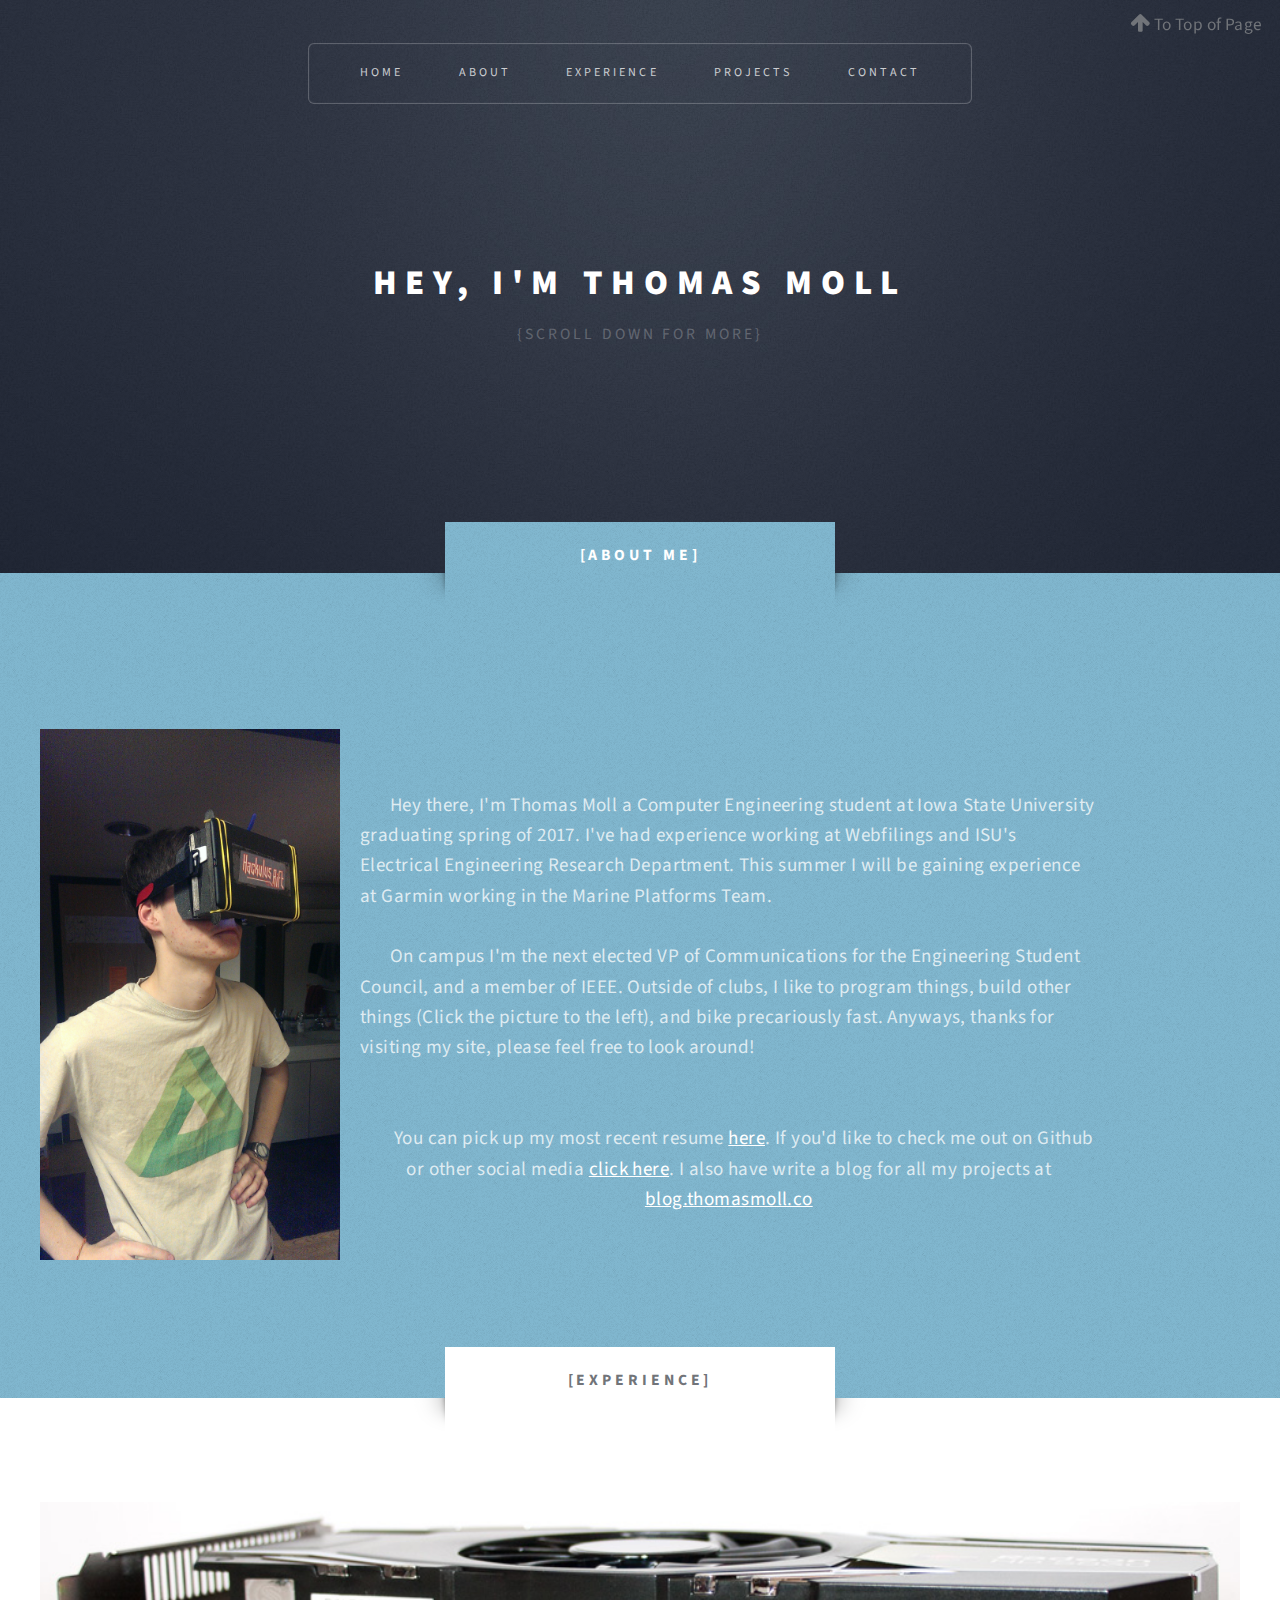
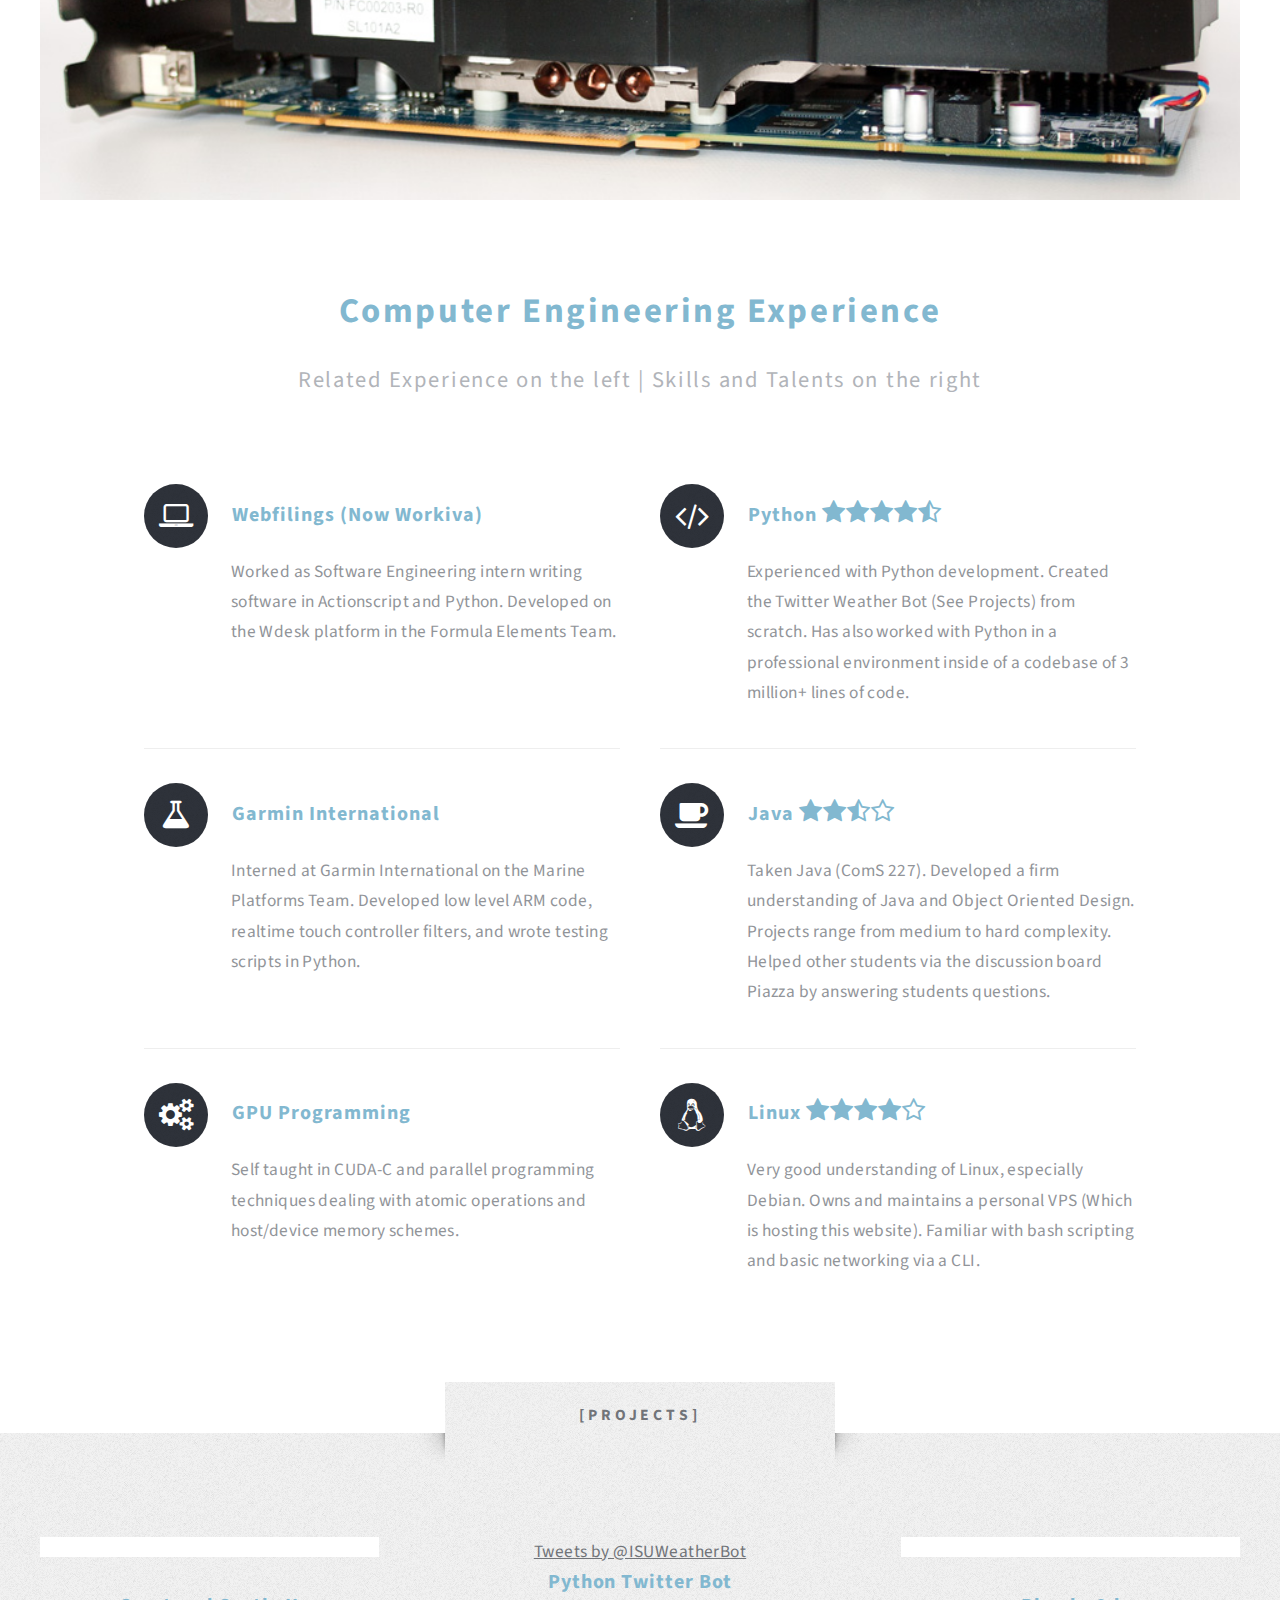
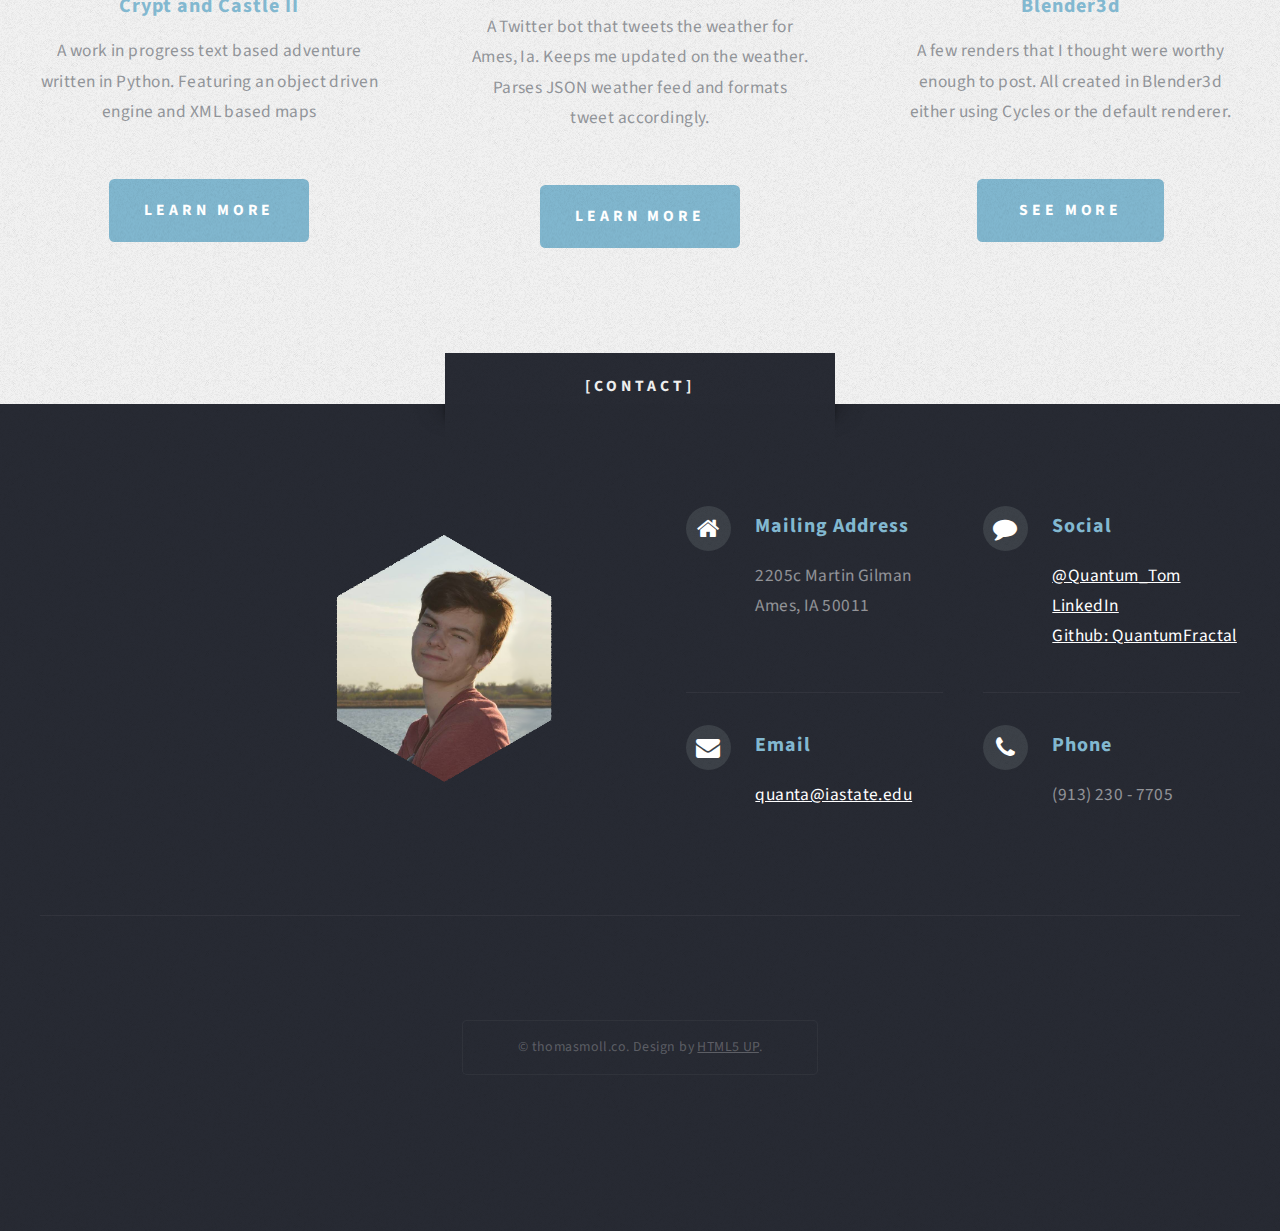
==== index.html @ 8a3733c8 "Added website to git" ====
<!DOCTYPE HTML>
<!--
	Escape Velocity 2.5 by HTML5 UP
	html5up.net | @n33co
	Free for personal and commercial use under the CCA 3.0 license (html5up.net/license)
-->
<html>
	<head>
		<title>Thomas Moll</title>
		<link rel="shortcut icon" href="images/tm.ico">
		<meta http-equiv="content-type" content="text/html; charset=utf-8" />
		<meta name="description" content="" />
		<meta name="keywords" content="" />
		<link href="http://fonts.googleapis.com/css?family=Source+Sans+Pro:400,400italic,700,900" rel="stylesheet" />
		<!--[if lte IE 8]><script src="js/html5shiv.js"></script><link rel="stylesheet" href="css/ie8.css" /><![endif]-->
		<script src="js/jquery.min.js"></script>
		<script src="js/jquery.dropotron.min.js"></script>
		<script src="js/config.js"></script>
		<script src="js/skel.min.js"></script>
		<script src="js/smooth-scroll.js"></script>
		<script src="js/skel-panels.min.js"></script>
		<script text="text/javascript" src="js/trans.js"></script>
		<script language="JavaScript1.1">
</script>
<script>
	$(document).ready(function(){
	var i = 0;var looper = setInterval(function() {
		 muchwow(i); i++; if(i==10)
		 {i=0;}}, 3000);});
	function muchwow(i) {
	var words = ["A tinkerer.", "A programmer.", "A fan of Python.", "Past Software Dev at Webfilings (Now Workiva).",
							"A dreamer.", "Enjoys a good challenge.", "Won first at HackISU", "I build cool things."];
		$("#swap").fadeOut(500, function() {$(this).text(words[i]).fadeIn(500);});}
</script>
		<noscript>
			<link rel="stylesheet" href="css/skel-noscript.css" />
			<link rel="stylesheet" href="css/style.css" />
			<link rel="stylesheet" href="css/style-desktop.css" />
		</noscript>
	</head>
	<body class="homepage" onload="muchwow();">
		<!-- Header Wrapper -->
					<span id="top"></span>
			<div id="header-wrapper" class="wrapper">
				<div class="container">
					<div class="row">
						<div class="12u">

							<!-- Header -->
								<div id="header">

									<!-- Logo -->
										<div id="logo">
											<h1><a href="#">Hey, I'm Thomas Moll</a></h1>
											<span class="byline"><span id="swap">{Scroll down for more}</span></span>
										</div>
									<!-- /Logo -->

									<!-- Nav -->
										<nav id="nav">
											<ul>
												<li class="current_page_item"><a href="index.html">Home</a></li>
												<li><a data-scroll href="#about">About</a></li>
												<li><a data-scroll href="#experience">Experience</a></li>
												<li><a data-scroll href="#projects">Projects</a></li>
												<li><a data-scroll href="#contact">Contact</a></li>
											</ul>
										</nav>
									<!-- /Nav -->

								</div>
							<!-- /Header -->

						</div>
					</div>
				</div>

			</div>
		<!-- /Header Wrapper -->

		<!-- Intro Wrapper -->
		<span id="about"></span>
		<div id="intro-wrapper" class="wrapper wrapper-style1">
		<div class="title"><a data-scroll href="#about" style="text-decoration: none">[About Me]</a></div>
				<div class="container">
					<div class="row">
						<div class="12u">

							<!-- Intro -->
								<section id="intro">
									<p class="style1"></p>

													<div id='container'>
													<a href="hackisu/index.html"><img width="300px" src='images/tom.jpg' style="float:left;margin:0 20px 0 0;" /></a>
													</div>
									<br><br>
									<p class="style3" style="text-indent:30px" align="left">Hey there, I'm Thomas Moll a Computer Engineering student at Iowa State University graduating spring of 2017.
									I've had experience working at Webfilings and ISU's Electrical Engineering Research Department. This summer I will be gaining experience at Garmin working in the
									Marine Platforms Team.
									<br><br>
									<p class="style3" style="text-indent:30px" align="left">
										On campus I'm the next elected VP of Communications for the Engineering Student Council, and a member of IEEE. Outside of clubs, I like to program things, build other things (Click the picture to the left), and bike precariously fast. Anyways, thanks for visiting my site, please feel free to look around!
									</p><br><br>
									<p class="style3" style="text-indent:30px" align="center">You can pick up my most recent resume <a href="https://www.dropbox.com/sh/msljk5vsveb4wyw/AAAiNxBCXCoJ1wouzplfPVOBa">here</a>.
										If you'd like to check me out on Github or other social media <a data-scroll href="#contact">click here</a>. I also have write a blog for all my projects at <a href="http://blog.thomasmoll.co"> blog.thomasmoll.co </a>


								</section>
							<!-- /Intro -->

						</div>
					</div>
				</div>
			</div>
		<!-- /Intro Wrapper -->

		<!-- Main Wrapper -->
		<span id="experience"></span>
			<div class="wrapper wrapper-style2">
				<div class="title"><a data-scroll href="#experience" style="text-decoration: none">[Experience]</a></div>
				<div class="container">
					<div class="row">
						<div class="12u">

							<!-- Main -->
								<div id="main">

									<!-- Image -->
										<a href="#" class="image image-featured">
											<img src="images/gpu.jpg" alt="" />
										</a>
									<!-- /Image -->

									<!-- Features -->
										<section id="features">
											<header class="style1">
												<h2>Computer Engineering Experience</h2>
												<p class="byline">Related Experience on the left | Skills and Talents on the right</p>
											</header>
											<div class="feature-list">
												<div>
													<div class="row">
														<div class="6u">
															<section>
																<h3 class="fa fa-laptop">Webfilings (Now Workiva)</h3>
																<p>Worked as Software Engineering intern writing software in Actionscript and Python. Developed on the Wdesk platform in the Formula Elements Team.</p>
															</section>
														</div>
														<div class="6u">
															<section>
																<h3 class="fa fa-code">Python  <i class="fa fa-star fa-fw"></i><i class="fa fa-star fa-fw"></i><i class="fa fa-star fa-fw"></i><i class="fa fa-star fa-fw"></i><i class="fa fa-star-half-o fa-fw"></i></h3>
																<p>Experienced with Python development. Created the Twitter Weather Bot (See Projects) from scratch. Has also worked with Python in a professional environment inside of a codebase of 3 million+ lines of code.</p>
															</section>
														</div>
													</div>
													<div class="row">
														<div class="6u">
															<section>
																<h3 class="fa fa-flask">Garmin International</h3>
																<p>Interned at Garmin International on the Marine Platforms Team. Developed low level ARM code, realtime touch controller filters, and wrote testing scripts in Python.</p>
															</section>
														</div>
														<div class="6u">
															<section>
																<h3 class="fa fa-coffee">Java  <i class="fa fa-star fa-fw"></i></i><i class="fa fa-star fa-fw"></i><i class="fa fa-star-half-o fa-fw"><i class="fa fa-star-o fa-fw"></i></i></h3>
																<p>Taken Java (ComS 227). Developed a firm understanding of Java and Object Oriented Design. Projects range from medium to hard complexity. Helped other students via the discussion board Piazza by answering students questions.</p>
															</section>
														</div>
													</div>
													<div class="row">
														<div class="6u">
															<section>
																<h3 class="fa fa-gears">GPU Programming</h3>
																<p>Self taught in CUDA-C and parallel programming techniques dealing with atomic operations and host/device memory schemes.</p>
															</section>
														</div>
														<div class="6u">
															<section>
																<h3 class="fa fa-linux">Linux <i class="fa fa-star fa-fw"></i><i class="fa fa-star fa-fw"></i><i class="fa fa-star fa-fw"></i><i class="fa fa-star fa-fw"></i><i class="fa fa-star-o fa-fw"></i></h3>
																<p>Very good understanding of Linux, especially Debian. Owns and maintains a personal VPS (Which is hosting this website). Familiar with bash scripting and basic networking via a CLI.</p>
															</section>
														</div>
													</div>
												</div>
											</div>
										</section>
									<!-- /Features -->

								</div>
							<!-- /Main -->

						</div>
					</div>
				</div>
			</div>
		<!-- /Main Wrapper -->

		<!-- Highlights Wrapper -->
			<span id="projects"></span>
			<div class="wrapper wrapper-style3">
						<div class="title"><a data-scroll href="#projects" style="text-decoration: none">[Projects]</a></div>
				<div class="container">
					<div class="row">
						<div class="12u">

							<!-- Highlights -->
								<div id="highlights">
									<div>
										<div class="row">
											<div class="4u">
												<section class="highlight highlight-one">
													<a href="https://github.com/QuantumFractal/CryptCastle-II" class="image image-full"><img src="https://camo.githubusercontent.com/219e781bbcb271f3c788da70b2289407ebc13b4a/68747470733a2f2f7062732e7477696d672e636f6d2f6d656469612f426652624b363643634141614454652e706e67" alt="" /></a>
													<h3><a href="https://github.com/QuantumFractal/CryptCastle-II">Crypt and Castle II</a></h3>
													<p>A work in progress text based adventure written in Python. Featuring an object driven engine and XML based maps</p>
													<ul class="actions">
														<li><a href="https://github.com/QuantumFractal/CryptCastle-II" class="button button-style1">Learn More</a></li>
													</ul>
												</section>
											</div>
											<div class="4u">
												<section class="highlight highlight-two">
												<a class="twitter-timeline" height="340px" href="https://twitter.com/ISUWeatherBot"  data-widget-id="346373812096479232">Tweets by @ISUWeatherBot</a>
<script>!function(d,s,id){var js,fjs=d.getElementsByTagName(s)[0],p=/^http:/.test(d.location)?'http':'https';if(!d.getElementById(id)){js=d.createElement(s);js.id=id;js.src=p+"://platform.twitter.com/widgets.js";fjs.parentNode.insertBefore(js,fjs);}}(document,"script","twitter-wjs");</script>
													<br style="line-height:72px;"><h3><a href="https://twitter.com/ISUWeatherBot">Python Twitter Bot</a></h3>
													<p>A Twitter bot that tweets the weather for Ames, Ia. Keeps me updated on the weather. Parses JSON weather feed and formats tweet accordingly.</p>
													<ul class="actions">
														<li><a href="https://twitter.com/ISUWeatherBot" class="button button-style1">Learn More</a></li>
													</ul>
												</section>
											</div>
											<div class="4u">
												<section class="highlight highlight-three">
													<a href="https://www.dropbox.com/sh/80sr6qhity26kdc/KJys69DCk2" class="image image-full"><img src="images/b3d.gif" alt="" /></a>
													<h3><a href="https://www.dropbox.com/sh/80sr6qhity26kdc/KJys69DCk2">Blender3d</a></h3>
													<p>A few renders that I thought were worthy enough to post. All created in Blender3d either using Cycles or the default renderer.</p>
													<ul class="actions">
														<li><a href="https://www.dropbox.com/sh/80sr6qhity26kdc/KJys69DCk2" class="button button-style1">See More</a></li>
													</ul>
												</section>
											</div>
										</div>
									</div>
								</div>
							<!-- /Highlights -->

						</div>
					</div>
				</div>
			</div>
		<!-- /Highlights Wrapper -->

		<!-- Footer Wrapper -->
				<span id="contact"></span>
			<div id="footer-wrapper" class="wrapper">
				<div class="title">[Contact]</div>
				<div class="container">
					<div class="row">
						<div class="12u">

							<!-- Footer -->
								<div id="footer">

									<div>
										<div class="row">
											<div class="6u">

												<!-- Contact Form -->
													<section class="footer-one">
															<img width="300px" src='images/profile.png' style="float:right;"/>
													</section>
												<!-- /Contact Form -->

											</div>
											<div class="6u">

												<!-- Contacts -->
													<section class="footer-two">
														<div class="feature-list feature-list-small">
															<div>
																<div class="row">
																	<div class="6u">
																		<section>
																			<h3 class="fa fa-home">Mailing Address</h3>
																			<p>
																				2205c Martin Gilman
																				Ames, IA 50011
																			</p>
																		</section>
																	</div>
																	<div class="6u">
																		<section>
																			<h3 class="fa fa-comment">Social</h3>
																			<p>
																				<a href="https://twitter.com/Quantum_Tom">@Quantum_Tom</a><br />
																				<a href="http://www.linkedin.com/profile/view?id=217489219&trk=nav_responsive_tab_profile_pic">LinkedIn</a><br />
																				<a href="https://github.com/QuantumFractal">Github: QuantumFractal</a>
																			</p>
																		</section>
																	</div>
																</div>
																<div class="row">
																	<div class="6u">
																		<section>
																			<h3 class="fa fa-envelope">Email</h3>
																			<p>
																				<a href="mailto:quanta@iastate.edu">quanta@iastate.edu</a>
																			</p>
																		</section>
																	</div>
																	<div class="6u">
																		<section>
																			<h3 class="fa fa-phone">Phone</h3>
																			<p>
																				(913) 230 - 7705
																			</p>
																		</section>
																	</div>
																</div>
															</div>
														</div>
													</section>
												<!-- /Contacts -->

											</div>
										</div>
									</div>
									<hr />
								</div>
							<!-- /Footer -->

							<!-- Copyright -->
								<div id="copyright">
									<span>
										&copy; thomasmoll.co. Design by <a href="http://html5up.net/">HTML5 UP</a>.
									</span>
								</div>
							<!-- /Copyright -->

						</div>
					</div>
				</div>
			</div>
		<!-- /Footer Wrapper -->


		<div id="fixed-div"><a data-scroll href="#top" class="fa fa-arrow-up"> To Top of Page</a></div>
		<!--<div id="fixed-div"><a link="#C0C0C0" href="0x3e8fce8b83174b2d.html" style="text-decoration: none">&#402;</a></div>-->
<script>
    smoothScroll.init();
</script>
	</body>
</html>
---- css/ie8.css ----
/*
	Escape Velocity 2.5 by HTML5 UP
	html5up.net | @n33co
	Free for personal and commercial use under the CCA 3.0 license (html5up.net/license)
*/

/*********************************************************************************/
/* Wrappers                                                                      */
/*********************************************************************************/

	.wrapper
	{
	}

		.wrapper .title:before,
		.wrapper .title:after
		{
			display: none;
    	}
 
/*********************************************************************************/
/* Copyright                                                                     */
/*********************************************************************************/

	#copyright
	{
		margin: 0em 0 0 0;
	}
---- css/skel-noscript.css ----
/* Resets (http://meyerweb.com/eric/tools/css/reset/ | v2.0 | 20110126 | License: none (public domain)) */

	html,body,div,span,applet,object,iframe,h1,h2,h3,h4,h5,h6,p,blockquote,pre,a,abbr,acronym,address,big,cite,code,del,dfn,em,img,ins,kbd,q,s,samp,small,strike,strong,sub,sup,tt,var,b,u,i,center,dl,dt,dd,ol,ul,li,fieldset,form,label,legend,table,caption,tbody,tfoot,thead,tr,th,td,article,aside,canvas,details,embed,figure,figcaption,footer,header,hgroup,menu,nav,output,ruby,section,summary,time,mark,audio,video{margin:0;padding:0;border:0;font-size:100%;font:inherit;vertical-align:baseline;}article,aside,details,figcaption,figure,footer,header,hgroup,menu,nav,section{display:block;}body{line-height:1;}ol,ul{list-style:none;}blockquote,q{quotes:none;}blockquote:before,blockquote:after,q:before,q:after{content:'';content:none;}table{border-collapse:collapse;border-spacing:0;}body{-webkit-text-size-adjust:none}

/* Box Model */

	*, *:before, *:after {
		-moz-box-sizing: border-box;
		-webkit-box-sizing: border-box;
		-o-box-sizing: border-box;
		-ms-box-sizing: border-box;
		box-sizing: border-box;
	}

/* Container */

	body {
		min-width: 1200px;
	}

	.container {
		width: 1200px;
		margin-left: auto;
		margin-right: auto;
	}

	/* Modifiers */
	
		.container.small {
			width: 900px;
		}

		.container.big {
			width: 100%;
			max-width: 1500px;
			min-width: 1200px;
		}

/* Grid */

	/* Cells */

		.\31 2u { width: 100% }
		.\31 1u { width: 91.6666666667% }
		.\31 0u { width: 83.3333333333% }
		.\39 u { width: 75% }
		.\38 u { width: 66.6666666667% }
		.\37 u { width: 58.3333333333% }
		.\36 u { width: 50% }
		.\35 u { width: 41.6666666667% }
		.\34 u { width: 33.3333333333% }
		.\33 u { width: 25% }
		.\32 u { width: 16.6666666667% }
		.\31 u { width: 8.3333333333% }
		.\-11u { margin-left: 91.6666666667% }
		.\-10u { margin-left: 83.3333333333% }
		.\-9u { margin-left: 75% }
		.\-8u { margin-left: 66.6666666667% }
		.\-7u { margin-left: 58.3333333333% }
		.\-6u { margin-left: 50% }
		.\-5u { margin-left: 41.6666666667% }
		.\-4u { margin-left: 33.3333333333% }
		.\-3u { margin-left: 25% }
		.\-2u { margin-left: 16.6666666667% }
		.\-1u { margin-left: 8.3333333333% }

		.row > * {
			padding: 40px 0 0 40px;
			float: left;
			-moz-box-sizing: border-box;
			-webkit-box-sizing: border-box;
			-o-box-sizing: border-box;
			-ms-box-sizing: border-box;
			box-sizing: border-box;
		}

		.row + .row > * {
			padding-top: 40px;
		}

		.row {
			margin-left: -40px;
		}

	/* Rows */

		.row:after {
			content: '';
			display: block;
			clear: both;
			height: 0;
		}

		.row:first-child > * {
			padding-top: 0;
		}

		.row > * {
			padding-top: 0;
		}

		/* Modifiers */

			/* Flush */

				.row.flush {
					margin-left: 0;
				}

				.row.flush > * {
					padding: 0 !important;
				}

			/* Quarter */

				.row.quarter > * {
					padding: 10px 0 0 10px;
				}

				.row.quarter + .row.quarter > * {
					padding-top: 10px;
				}

				.row.quarter {
					margin-left: -10px;
				}

			/* Half */

				.row.half > * {
					padding: 20px 0 0 20px;
				}

				.row.half + .row.half > * {
					padding-top: 20px;
				}

				.row.half {
					margin-left: -20px;
				}

			/* One and (a) Half */

				.row.oneandhalf > * {
					padding: 60px 0 0 60px;
				}

				.row.oneandhalf + .row.oneandhalf > * {
					padding-top: 60px;
				}

				.row.oneandhalf {
					margin-left: -60px;
				}

			/* Double */

				.row.double > * {
					padding: 80px 0 0 80px;
				}

				.row.double + .row.double > * {
					padding-top: 80px;
				}

				.row.double {
					margin-left: -80px;
				}
---- css/style.css ----
@charset 'UTF-8';

@font-face{font-family:'FontAwesome';src:url('font/fontawesome-webfont.eot?v=4.0.1');src:url('font/fontawesome-webfont.eot?#iefix&v=4.0.1') format('embedded-opentype'),url('font/fontawesome-webfont.woff?v=4.0.1') format('woff'),url('font/fontawesome-webfont.ttf?v=4.0.1') format('truetype'),url('font/fontawesome-webfont.svg?v=4.0.1#fontawesomeregular') format('svg');font-weight:normal;font-style:normal}

/*
	Escape Velocity 2.5 by HTML5 UP
	html5up.net | @n33co
	Free for personal and commercial use under the CCA 3.0 license (html5up.net/license)
*/

/*********************************************************************************/
/* Basic                                                                         */
/*********************************************************************************/

	*
	{
		-moz-box-sizing: border-box;
		-webkit-box-sizing: border-box;
		-o-box-sizing: border-box;
		-ms-box-sizing: border-box;
		box-sizing: border-box;
	}

	body, input, textarea, select
	{
		font-family: 'Source Sans Pro', sans-serif;
		font-weight: 400;
		color: #919499;
	}

	h1,h2,h3,h4,h5,h6
	{
		font-weight: 700;
		color: #82b8d0;
	}
	
	h1 a, h2 a, h3 a, h4 a, h5 a, h6 a
	{
		color: inherit;
		text-decoration: none;
	}
	
	a
	{
		text-decoration: underline;
		color: #717479;
		-moz-transition: color .25s ease-in-out;
		-webkit-transition: color .25s ease-in-out;
		-o-transition: color .25s ease-in-out;
		-ms-transition: color .25s ease-in-out;
		transition: color .25s ease-in-out;
	}
	
		a:hover
		{
			text-decoration: none;
		}

	strong, b
	{
		font-weight: 700;
		color: #484d55;
	}
	
	blockquote
	{
		border-left: solid 0.5em #ddd;
		padding: 1em 0 1em 2em;
		font-style: italic;
	}
	
	em, i
	{
		font-style: italic;
	}
	
	hr
	{
		border: 0;
		border-top: solid 1px #ddd;
	}
	
	sub
	{
		position: relative;
		top: 0.5em;
		font-size: 0.8em;
	}
	
	sup
	{
		position: relative;
		top: -0.5em;
		font-size: 0.8em;
	}
	
	table
	{
		width: 100%;
	}
	
		table.style1
		{
			width: 100%;
		}
		
			table.style1 tbody tr:nth-child(2n+2)
			{
				background: #f4f4f4;
			}
			
			table.style1 td
			{
				padding: 0.5em 1em 0.5em 1em;
			}
			
			table.style1 th
			{
				text-align: left;
				font-weight: 400;
				padding: 0.5em 1em 0.5em 1em;
			}
		
			table.style1 thead
			{
				background: #484d55;
				color: #fff;
			}
			
			table.style1 tfoot
			{
				background: #eee;
			}
			
			table.style1 tbody
			{
			}

	form
	{
	}
	
		form label
		{
			display: block;
			color: #484d55;
		}
	
		form input.text,
		form select,
		form textarea
		{
			-webkit-appearance: none;
			display: block;
			border: 0;
			background: #eee;
			box-shadow: inset 0px 0px 1px 0px #a0a1a7;
			border-radius: 0.35em;
			width: 100%;
			padding: 0.75em 1em 0.75em 1em;
			-moz-transition: all .25s ease-in-out;
			-webkit-transition: all .25s ease-in-out;
			-o-transition: all .25s ease-in-out;
			-ms-transition: all .25s ease-in-out;
			transition: all .25s ease-in-out;
		}

			form input.text:hover,
			form select:hover,
			form textarea:hover
			{
			}

			form input.text:focus,
			form select:focus,
			form textarea:focus
			{
				background: #f8f8f8;
			}
			
			form textarea
			{
				min-height: 12em;
			}

			form .formerize-placeholder
			{
				color: #555 !important;
				font-style: italic;
			}

			form ::-webkit-input-placeholder
			{
				color: #555 !important;
				font-style: italic;
			}

			form :-moz-placeholder
			{
				color: #555 !important;
				font-style: italic;
			}

			form ::-moz-placeholder
			{
				color: #555 !important;
				font-style: italic;
			}

			form :-ms-input-placeholder
			{
				color: #555 !important;
				font-style: italic;
			}

			form ::-moz-focus-inner
			{
				border: 0;
			}

	.nobr
	{
		white-space: nowrap;
	}

	br.clear
	{
		clear: both;
	}
	
	p, ul, ol, dl, table, blockquote, form
	{
		margin-bottom: 2em;
	}
	
	section,
	article
	{
		margin-bottom: 3em;
	}
	
	section > :last-child,
	article > :last-child
	{
		margin-bottom: 0;
	}

	section:last-child,
	article:last-child
	{
		margin-bottom: 0;
	}
	
	header.style1
	{
		text-align: center;
	}

		header.style1 h2
		{
			font-weight: 700;
		}
		
		header.style1 .byline
		{
			color: #b1b4b9;
		}

	.image
	{
		display: inline-block;
	}
	
		.image img
		{
			display: block;
			width: 100%;
		}

	.image-full
	{
		display: block;
		width: 100%;
		margin: 0 0 2em 0;
	}

	.image-left
	{
		float: left;
		margin: 0 2em 2em 0;
	}
	
	.image-centered
	{
		display: block;
		margin: 0 0 2em 0;
	}

		.image-centered img
		{
			margin: 0 auto;
			width: auto;
		}
		
	.image-featured
	{
		display: block;
		width: 100%;
		margin: 0 0 2em 0;
	}
	
	.button
	{
		display: inline-block;
		background: #444;
		text-align: center;
		text-transform: uppercase;
		font-weight: 700;
		letter-spacing: 0.25em;
		text-decoration: none;
		border-radius: 0.35em;
		border: 0;
		outline: 0;
		cursor: pointer;
		-moz-transition: all .25s ease-in-out;
		-webkit-transition: all .25s ease-in-out;
		-o-transition: all .25s ease-in-out;
		-ms-transition: all .25s ease-in-out;
		transition: all .25s ease-in-out;
	}

		.button-style1
		{
			background:#82b8d0 url('images/overlay.png');
			color: #fff;
		}

			.button-style1:hover
			{
				background-color: #b4d4e2;
			}
			
			.button-style1:active
			{
				background-color: #d96760;
			}

		.button-style2
		{
			background: none;
			color: #606167;
			box-shadow: inset 0px 0px 2px 0px #a0a1a7;
		}
		
			.button-style2:hover
			{
				box-shadow: inset 0px 0px 2px 0px #606167;
			}
		
			.button-style2:active
			{
				box-shadow: inset 0px 0px 2px 0px #202127;
			}

		.button-style3
		{
			background: #2f333b url('images/overlay.png');
			color: #fff;
		}

			.button-style3:hover
			{
				background-color: #3f434b;
			}
			
			.button-style3:active
			{
				background-color: #1f232b;
			}

	ul.style1
	{
	}
	
	ul.style2
	{
	}
	
		ul.style2 li
		{
			border-top: solid 1px #eee;
			padding: 1.5em 0 0 0;
			margin: 1.5em 0 0 0;
		}
		
		ul.style2 li:first-child
		{
			border-top: 0;
			padding-top: 0;
			margin-top: 0;
		}
	
	ul.style3
	{
	}
	
		ul.style3 li
		{
			border-top: solid 1px #eee;
			padding: 0.5em 0 0 0;
			margin: 0.5em 0 0 0;
		}
		
		ul.style3 li:first-child
		{
			border-top: 0;
			padding-top: 0;
			margin-top: 0;
		}
	
	ol.style1
	{
	}
		
	.actions
	{
	}

	.feature-list
	{
	}

		.feature-list h3
		{
			color:#82b8d0 !important;
		}
		
			.feature-list h3:before
			{
				position: relative;
				display: inline-block;
				color: #fff;
				background: #2f333b url('images/overlay.png');
				border-radius: 1em;
				text-align: center;
			}

/*********************************************************************************/
/* Icons                                                                         */
/* Powered by Font Awesome by Dave Gandy | http://fontawesome.io                 */
/* Licensed under the SIL OFL 1.1 (font), MIT (CSS)                              */
/*********************************************************************************/

	.fa
	{
		text-decoration: none;
	}

		.fa.solo
		{
		}
		
			.fa.solo span
			{
				display: none;
			}

		.fa:before
		{
			display:inline-block;
			font-family: FontAwesome;
			font-size: 1.25em;
			text-decoration: none;
			font-style: normal;
			font-weight: normal;
			line-height: 1;
			-webkit-font-smoothing:antialiased;
			-moz-osx-font-smoothing:grayscale;
		}

		.fa-lg{font-size:1.3333333333333333em;line-height:.75em;vertical-align:-15%}
		.fa-2x{font-size:2em}
		.fa-3x{font-size:3em}
		.fa-4x{font-size:4em}
		.fa-5x{font-size:5em}
		.fa-fw{width:1.2857142857142858em;text-align:center}
		.fa-ul{padding-left:0;margin-left:2.142857142857143em;list-style-type:none}.fa-ul>li{position:relative}
		.fa-li{position:absolute;left:-2.142857142857143em;width:2.142857142857143em;top:.14285714285714285em;text-align:center}.fa-li.fa-lg{left:-1.8571428571428572em}
		.fa-border{padding:.2em .25em .15em;border:solid .08em #eee;border-radius:.1em}
		.pull-right{float:right}
		.pull-left{float:left}
		.fa.pull-left{margin-right:.3em}
		.fa.pull-right{margin-left:.3em}
		.fa-spin{-webkit-animation:spin 2s infinite linear;-moz-animation:spin 2s infinite linear;-o-animation:spin 2s infinite linear;animation:spin 2s infinite linear}
		@-moz-keyframes spin{0%{-moz-transform:rotate(0deg)} 100%{-moz-transform:rotate(359deg)}}@-webkit-keyframes spin{0%{-webkit-transform:rotate(0deg)} 100%{-webkit-transform:rotate(359deg)}}@-o-keyframes spin{0%{-o-transform:rotate(0deg)} 100%{-o-transform:rotate(359deg)}}@-ms-keyframes spin{0%{-ms-transform:rotate(0deg)} 100%{-ms-transform:rotate(359deg)}}@keyframes spin{0%{transform:rotate(0deg)} 100%{transform:rotate(359deg)}}.fa-rotate-90{filter:progid:DXImageTransform.Microsoft.BasicImage(rotation=1);-webkit-transform:rotate(90deg);-moz-transform:rotate(90deg);-ms-transform:rotate(90deg);-o-transform:rotate(90deg);transform:rotate(90deg)}
		.fa-rotate-180{filter:progid:DXImageTransform.Microsoft.BasicImage(rotation=2);-webkit-transform:rotate(180deg);-moz-transform:rotate(180deg);-ms-transform:rotate(180deg);-o-transform:rotate(180deg);transform:rotate(180deg)}
		.fa-rotate-270{filter:progid:DXImageTransform.Microsoft.BasicImage(rotation=3);-webkit-transform:rotate(270deg);-moz-transform:rotate(270deg);-ms-transform:rotate(270deg);-o-transform:rotate(270deg);transform:rotate(270deg)}
		.fa-flip-horizontal{filter:progid:DXImageTransform.Microsoft.BasicImage(rotation=0, mirror=1);-webkit-transform:scale(-1, 1);-moz-transform:scale(-1, 1);-ms-transform:scale(-1, 1);-o-transform:scale(-1, 1);transform:scale(-1, 1)}
		.fa-flip-vertical{filter:progid:DXImageTransform.Microsoft.BasicImage(rotation=2, mirror=1);-webkit-transform:scale(1, -1);-moz-transform:scale(1, -1);-ms-transform:scale(1, -1);-o-transform:scale(1, -1);transform:scale(1, -1)}
		.fa-stack{position:relative;display:inline-block;width:2em;height:2em;line-height:2em;vertical-align:middle}
		.fa-stack-1x,.fa-stack-2x{position:absolute;left:0;width:100%;text-align:center}
		.fa-stack-1x{line-height:inherit}
		.fa-stack-2x{font-size:2em}
		.fa-inverse{color:#fff}
		.fa-glass:before{content:"\f000"}
		.fa-music:before{content:"\f001"}
		.fa-search:before{content:"\f002"}
		.fa-envelope-o:before{content:"\f003"}
		.fa-heart:before{content:"\f004"}
		.fa-star:before{content:"\f005"}
		.fa-star-o:before{content:"\f006"}
		.fa-user:before{content:"\f007"}
		.fa-film:before{content:"\f008"}
		.fa-th-large:before{content:"\f009"}
		.fa-th:before{content:"\f00a"}
		.fa-th-list:before{content:"\f00b"}
		.fa-check:before{content:"\f00c"}
		.fa-times:before{content:"\f00d"}
		.fa-search-plus:before{content:"\f00e"}
		.fa-search-minus:before{content:"\f010"}
		.fa-power-off:before{content:"\f011"}
		.fa-signal:before{content:"\f012"}
		.fa-gear:before,.fa-cog:before{content:"\f013"}
		.fa-trash-o:before{content:"\f014"}
		.fa-home:before{content:"\f015"}
		.fa-file-o:before{content:"\f016"}
		.fa-clock-o:before{content:"\f017"}
		.fa-road:before{content:"\f018"}
		.fa-download:before{content:"\f019"}
		.fa-arrow-circle-o-down:before{content:"\f01a"}
		.fa-arrow-circle-o-up:before{content:"\f01b"}
		.fa-inbox:before{content:"\f01c"}
		.fa-play-circle-o:before{content:"\f01d"}
		.fa-rotate-right:before,.fa-repeat:before{content:"\f01e"}
		.fa-refresh:before{content:"\f021"}
		.fa-list-alt:before{content:"\f022"}
		.fa-lock:before{content:"\f023"}
		.fa-flag:before{content:"\f024"}
		.fa-headphones:before{content:"\f025"}
		.fa-volume-off:before{content:"\f026"}
		.fa-volume-down:before{content:"\f027"}
		.fa-volume-up:before{content:"\f028"}
		.fa-qrcode:before{content:"\f029"}
		.fa-barcode:before{content:"\f02a"}
		.fa-tag:before{content:"\f02b"}
		.fa-tags:before{content:"\f02c"}
		.fa-book:before{content:"\f02d"}
		.fa-bookmark:before{content:"\f02e"}
		.fa-print:before{content:"\f02f"}
		.fa-camera:before{content:"\f030"}
		.fa-font:before{content:"\f031"}
		.fa-bold:before{content:"\f032"}
		.fa-italic:before{content:"\f033"}
		.fa-text-height:before{content:"\f034"}
		.fa-text-width:before{content:"\f035"}
		.fa-align-left:before{content:"\f036"}
		.fa-align-center:before{content:"\f037"}
		.fa-align-right:before{content:"\f038"}
		.fa-align-justify:before{content:"\f039"}
		.fa-list:before{content:"\f03a"}
		.fa-dedent:before,.fa-outdent:before{content:"\f03b"}
		.fa-indent:before{content:"\f03c"}
		.fa-video-camera:before{content:"\f03d"}
		.fa-picture-o:before{content:"\f03e"}
		.fa-pencil:before{content:"\f040"}
		.fa-map-marker:before{content:"\f041"}
		.fa-adjust:before{content:"\f042"}
		.fa-tint:before{content:"\f043"}
		.fa-edit:before,.fa-pencil-square-o:before{content:"\f044"}
		.fa-share-square-o:before{content:"\f045"}
		.fa-check-square-o:before{content:"\f046"}
		.fa-move:before{content:"\f047"}
		.fa-step-backward:before{content:"\f048"}
		.fa-fast-backward:before{content:"\f049"}
		.fa-backward:before{content:"\f04a"}
		.fa-play:before{content:"\f04b"}
		.fa-pause:before{content:"\f04c"}
		.fa-stop:before{content:"\f04d"}
		.fa-forward:before{content:"\f04e"}
		.fa-fast-forward:before{content:"\f050"}
		.fa-step-forward:before{content:"\f051"}
		.fa-eject:before{content:"\f052"}
		.fa-chevron-left:before{content:"\f053"}
		.fa-chevron-right:before{content:"\f054"}
		.fa-plus-circle:before{content:"\f055"}
		.fa-minus-circle:before{content:"\f056"}
		.fa-times-circle:before{content:"\f057"}
		.fa-check-circle:before{content:"\f058"}
		.fa-question-circle:before{content:"\f059"}
		.fa-info-circle:before{content:"\f05a"}
		.fa-crosshairs:before{content:"\f05b"}
		.fa-times-circle-o:before{content:"\f05c"}
		.fa-check-circle-o:before{content:"\f05d"}
		.fa-ban:before{content:"\f05e"}
		.fa-arrow-left:before{content:"\f060"}
		.fa-arrow-right:before{content:"\f061"}
		.fa-arrow-up:before{content:"\f062"}
		.fa-arrow-down:before{content:"\f063"}
		.fa-mail-forward:before,.fa-share:before{content:"\f064"}
		.fa-resize-full:before{content:"\f065"}
		.fa-resize-small:before{content:"\f066"}
		.fa-plus:before{content:"\f067"}
		.fa-minus:before{content:"\f068"}
		.fa-asterisk:before{content:"\f069"}
		.fa-exclamation-circle:before{content:"\f06a"}
		.fa-gift:before{content:"\f06b"}
		.fa-leaf:before{content:"\f06c"}
		.fa-fire:before{content:"\f06d"}
		.fa-eye:before{content:"\f06e"}
		.fa-eye-slash:before{content:"\f070"}
		.fa-warning:before,.fa-exclamation-triangle:before{content:"\f071"}
		.fa-plane:before{content:"\f072"}
		.fa-calendar:before{content:"\f073"}
		.fa-random:before{content:"\f074"}
		.fa-comment:before{content:"\f075"}
		.fa-magnet:before{content:"\f076"}
		.fa-chevron-up:before{content:"\f077"}
		.fa-chevron-down:before{content:"\f078"}
		.fa-retweet:before{content:"\f079"}
		.fa-shopping-cart:before{content:"\f07a"}
		.fa-folder:before{content:"\f07b"}
		.fa-folder-open:before{content:"\f07c"}
		.fa-resize-vertical:before{content:"\f07d"}
		.fa-resize-horizontal:before{content:"\f07e"}
		.fa-bar-chart-o:before{content:"\f080"}
		.fa-twitter-square:before{content:"\f081"}
		.fa-facebook-square:before{content:"\f082"}
		.fa-camera-retro:before{content:"\f083"}
		.fa-key:before{content:"\f084"}
		.fa-gears:before,.fa-cogs:before{content:"\f085"}
		.fa-comments:before{content:"\f086"}
		.fa-thumbs-o-up:before{content:"\f087"}
		.fa-thumbs-o-down:before{content:"\f088"}
		.fa-star-half:before{content:"\f089"}
		.fa-heart-o:before{content:"\f08a"}
		.fa-sign-out:before{content:"\f08b"}
		.fa-linkedin-square:before{content:"\f08c"}
		.fa-thumb-tack:before{content:"\f08d"}
		.fa-external-link:before{content:"\f08e"}
		.fa-sign-in:before{content:"\f090"}
		.fa-trophy:before{content:"\f091"}
		.fa-github-square:before{content:"\f092"}
		.fa-upload:before{content:"\f093"}
		.fa-lemon-o:before{content:"\f094"}
		.fa-phone:before{content:"\f095"}
		.fa-square-o:before{content:"\f096"}
		.fa-bookmark-o:before{content:"\f097"}
		.fa-phone-square:before{content:"\f098"}
		.fa-twitter:before{content:"\f099"}
		.fa-facebook:before{content:"\f09a"}
		.fa-github:before{content:"\f09b"}
		.fa-unlock:before{content:"\f09c"}
		.fa-credit-card:before{content:"\f09d"}
		.fa-rss:before{content:"\f09e"}
		.fa-hdd-o:before{content:"\f0a0"}
		.fa-bullhorn:before{content:"\f0a1"}
		.fa-bell:before{content:"\f0f3"}
		.fa-certificate:before{content:"\f0a3"}
		.fa-hand-o-right:before{content:"\f0a4"}
		.fa-hand-o-left:before{content:"\f0a5"}
		.fa-hand-o-up:before{content:"\f0a6"}
		.fa-hand-o-down:before{content:"\f0a7"}
		.fa-arrow-circle-left:before{content:"\f0a8"}
		.fa-arrow-circle-right:before{content:"\f0a9"}
		.fa-arrow-circle-up:before{content:"\f0aa"}
		.fa-arrow-circle-down:before{content:"\f0ab"}
		.fa-globe:before{content:"\f0ac"}
		.fa-wrench:before{content:"\f0ad"}
		.fa-tasks:before{content:"\f0ae"}
		.fa-filter:before{content:"\f0b0"}
		.fa-briefcase:before{content:"\f0b1"}
		.fa-fullscreen:before{content:"\f0b2"}
		.fa-group:before{content:"\f0c0"}
		.fa-chain:before,.fa-link:before{content:"\f0c1"}
		.fa-cloud:before{content:"\f0c2"}
		.fa-flask:before{content:"\f0c3"}
		.fa-cut:before,.fa-scissors:before{content:"\f0c4"}
		.fa-copy:before,.fa-files-o:before{content:"\f0c5"}
		.fa-paperclip:before{content:"\f0c6"}
		.fa-save:before,.fa-floppy-o:before{content:"\f0c7"}
		.fa-square:before{content:"\f0c8"}
		.fa-reorder:before{content:"\f0c9"}
		.fa-list-ul:before{content:"\f0ca"}
		.fa-list-ol:before{content:"\f0cb"}
		.fa-strikethrough:before{content:"\f0cc"}
		.fa-underline:before{content:"\f0cd"}
		.fa-table:before{content:"\f0ce"}
		.fa-magic:before{content:"\f0d0"}
		.fa-truck:before{content:"\f0d1"}
		.fa-pinterest:before{content:"\f0d2"}
		.fa-pinterest-square:before{content:"\f0d3"}
		.fa-google-plus-square:before{content:"\f0d4"}
		.fa-google-plus:before{content:"\f0d5"}
		.fa-money:before{content:"\f0d6"}
		.fa-caret-down:before{content:"\f0d7"}
		.fa-caret-up:before{content:"\f0d8"}
		.fa-caret-left:before{content:"\f0d9"}
		.fa-caret-right:before{content:"\f0da"}
		.fa-columns:before{content:"\f0db"}
		.fa-unsorted:before,.fa-sort:before{content:"\f0dc"}
		.fa-sort-down:before,.fa-sort-asc:before{content:"\f0dd"}
		.fa-sort-up:before,.fa-sort-desc:before{content:"\f0de"}
		.fa-envelope:before{content:"\f0e0"}
		.fa-linkedin:before{content:"\f0e1"}
		.fa-rotate-left:before,.fa-undo:before{content:"\f0e2"}
		.fa-legal:before,.fa-gavel:before{content:"\f0e3"}
		.fa-dashboard:before,.fa-tachometer:before{content:"\f0e4"}
		.fa-comment-o:before{content:"\f0e5"}
		.fa-comments-o:before{content:"\f0e6"}
		.fa-flash:before,.fa-bolt:before{content:"\f0e7"}
		.fa-sitemap:before{content:"\f0e8"}
		.fa-umbrella:before{content:"\f0e9"}
		.fa-paste:before,.fa-clipboard:before{content:"\f0ea"}
		.fa-lightbulb-o:before{content:"\f0eb"}
		.fa-exchange:before{content:"\f0ec"}
		.fa-cloud-download:before{content:"\f0ed"}
		.fa-cloud-upload:before{content:"\f0ee"}
		.fa-user-md:before{content:"\f0f0"}
		.fa-stethoscope:before{content:"\f0f1"}
		.fa-suitcase:before{content:"\f0f2"}
		.fa-bell-o:before{content:"\f0a2"}
		.fa-coffee:before{content:"\f0f4"}
		.fa-cutlery:before{content:"\f0f5"}
		.fa-file-text-o:before{content:"\f0f6"}
		.fa-building:before{content:"\f0f7"}
		.fa-hospital:before{content:"\f0f8"}
		.fa-ambulance:before{content:"\f0f9"}
		.fa-medkit:before{content:"\f0fa"}
		.fa-fighter-jet:before{content:"\f0fb"}
		.fa-beer:before{content:"\f0fc"}
		.fa-h-square:before{content:"\f0fd"}
		.fa-plus-square:before{content:"\f0fe"}
		.fa-angle-double-left:before{content:"\f100"}
		.fa-angle-double-right:before{content:"\f101"}
		.fa-angle-double-up:before{content:"\f102"}
		.fa-angle-double-down:before{content:"\f103"}
		.fa-angle-left:before{content:"\f104"}
		.fa-angle-right:before{content:"\f105"}
		.fa-angle-up:before{content:"\f106"}
		.fa-angle-down:before{content:"\f107"}
		.fa-desktop:before{content:"\f108"}
		.fa-laptop:before{content:"\f109"}
		.fa-tablet:before{content:"\f10a"}
		.fa-mobile-phone:before,.fa-mobile:before{content:"\f10b"}
		.fa-circle-o:before{content:"\f10c"}
		.fa-quote-left:before{content:"\f10d"}
		.fa-quote-right:before{content:"\f10e"}
		.fa-spinner:before{content:"\f110"}
		.fa-circle:before{content:"\f111"}
		.fa-mail-reply:before,.fa-reply:before{content:"\f112"}
		.fa-github-alt:before{content:"\f113"}
		.fa-folder-o:before{content:"\f114"}
		.fa-folder-open-o:before{content:"\f115"}
		.fa-expand-o:before{content:"\f116"}
		.fa-collapse-o:before{content:"\f117"}
		.fa-smile-o:before{content:"\f118"}
		.fa-frown-o:before{content:"\f119"}
		.fa-meh-o:before{content:"\f11a"}
		.fa-gamepad:before{content:"\f11b"}
		.fa-keyboard-o:before{content:"\f11c"}
		.fa-flag-o:before{content:"\f11d"}
		.fa-flag-checkered:before{content:"\f11e"}
		.fa-terminal:before{content:"\f120"}
		.fa-code:before{content:"\f121"}
		.fa-reply-all:before{content:"\f122"}
		.fa-mail-reply-all:before{content:"\f122"}
		.fa-star-half-empty:before,.fa-star-half-full:before,.fa-star-half-o:before{content:"\f123"}
		.fa-location-arrow:before{content:"\f124"}
		.fa-crop:before{content:"\f125"}
		.fa-code-fork:before{content:"\f126"}
		.fa-unlink:before,.fa-chain-broken:before{content:"\f127"}
		.fa-question:before{content:"\f128"}
		.fa-info:before{content:"\f129"}
		.fa-exclamation:before{content:"\f12a"}
		.fa-superscript:before{content:"\f12b"}
		.fa-subscript:before{content:"\f12c"}
		.fa-eraser:before{content:"\f12d"}
		.fa-puzzle-piece:before{content:"\f12e"}
		.fa-microphone:before{content:"\f130"}
		.fa-microphone-slash:before{content:"\f131"}
		.fa-shield:before{content:"\f132"}
		.fa-calendar-o:before{content:"\f133"}
		.fa-fire-extinguisher:before{content:"\f134"}
		.fa-rocket:before{content:"\f135"}
		.fa-maxcdn:before{content:"\f136"}
		.fa-chevron-circle-left:before{content:"\f137"}
		.fa-chevron-circle-right:before{content:"\f138"}
		.fa-chevron-circle-up:before{content:"\f139"}
		.fa-chevron-circle-down:before{content:"\f13a"}
		.fa-html5:before{content:"\f13b"}
		.fa-css3:before{content:"\f13c"}
		.fa-anchor:before{content:"\f13d"}
		.fa-unlock-o:before{content:"\f13e"}
		.fa-bullseye:before{content:"\f140"}
		.fa-ellipsis-horizontal:before{content:"\f141"}
		.fa-ellipsis-vertical:before{content:"\f142"}
		.fa-rss-square:before{content:"\f143"}
		.fa-play-circle:before{content:"\f144"}
		.fa-ticket:before{content:"\f145"}
		.fa-minus-square:before{content:"\f146"}
		.fa-minus-square-o:before{content:"\f147"}
		.fa-level-up:before{content:"\f148"}
		.fa-level-down:before{content:"\f149"}
		.fa-check-square:before{content:"\f14a"}
		.fa-pencil-square:before{content:"\f14b"}
		.fa-external-link-square:before{content:"\f14c"}
		.fa-share-square:before{content:"\f14d"}
		.fa-compass:before{content:"\f14e"}
		.fa-toggle-down:before,.fa-caret-square-o-down:before{content:"\f150"}
		.fa-toggle-up:before,.fa-caret-square-o-up:before{content:"\f151"}
		.fa-toggle-right:before,.fa-caret-square-o-right:before{content:"\f152"}
		.fa-euro:before,.fa-eur:before{content:"\f153"}
		.fa-gbp:before{content:"\f154"}
		.fa-dollar:before,.fa-usd:before{content:"\f155"}
		.fa-rupee:before,.fa-inr:before{content:"\f156"}
		.fa-cny:before,.fa-rmb:before,.fa-yen:before,.fa-jpy:before{content:"\f157"}
		.fa-ruble:before,.fa-rouble:before,.fa-rub:before{content:"\f158"}
		.fa-won:before,.fa-krw:before{content:"\f159"}
		.fa-bitcoin:before,.fa-btc:before{content:"\f15a"}
		.fa-file:before{content:"\f15b"}
		.fa-file-text:before{content:"\f15c"}
		.fa-sort-alpha-asc:before{content:"\f15d"}
		.fa-sort-alpha-desc:before{content:"\f15e"}
		.fa-sort-amount-asc:before{content:"\f160"}
		.fa-sort-amount-desc:before{content:"\f161"}
		.fa-sort-numeric-asc:before{content:"\f162"}
		.fa-sort-numeric-desc:before{content:"\f163"}
		.fa-thumbs-up:before{content:"\f164"}
		.fa-thumbs-down:before{content:"\f165"}
		.fa-youtube-square:before{content:"\f166"}
		.fa-youtube:before{content:"\f167"}
		.fa-xing:before{content:"\f168"}
		.fa-xing-square:before{content:"\f169"}
		.fa-youtube-play:before{content:"\f16a"}
		.fa-dropbox:before{content:"\f16b"}
		.fa-stack-overflow:before{content:"\f16c"}
		.fa-instagram:before{content:"\f16d"}
		.fa-flickr:before{content:"\f16e"}
		.fa-adn:before{content:"\f170"}
		.fa-bitbucket:before{content:"\f171"}
		.fa-bitbucket-square:before{content:"\f172"}
		.fa-tumblr:before{content:"\f173"}
		.fa-tumblr-square:before{content:"\f174"}
		.fa-long-arrow-down:before{content:"\f175"}
		.fa-long-arrow-up:before{content:"\f176"}
		.fa-long-arrow-left:before{content:"\f177"}
		.fa-long-arrow-right:before{content:"\f178"}
		.fa-apple:before{content:"\f179"}
		.fa-windows:before{content:"\f17a"}
		.fa-android:before{content:"\f17b"}
		.fa-linux:before{content:"\f17c"}
		.fa-dribbble:before{content:"\f17d"}
		.fa-skype:before{content:"\f17e"}
		.fa-foursquare:before{content:"\f180"}
		.fa-trello:before{content:"\f181"}
		.fa-female:before{content:"\f182"}
		.fa-male:before{content:"\f183"}
		.fa-gittip:before{content:"\f184"}
		.fa-sun-o:before{content:"\f185"}
		.fa-moon-o:before{content:"\f186"}
		.fa-archive:before{content:"\f187"}
		.fa-bug:before{content:"\f188"}
		.fa-vk:before{content:"\f189"}
		.fa-weibo:before{content:"\f18a"}
		.fa-renren:before{content:"\f18b"}
		.fa-pagelines:before{content:"\f18c"}
		.fa-stack-exchange:before{content:"\f18d"}
		.fa-arrow-circle-o-right:before{content:"\f18e"}
		.fa-arrow-circle-o-left:before{content:"\f190"}
		.fa-toggle-left:before,.fa-caret-square-o-left:before{content:"\f191"}
		.fa-dot-circle-o:before{content:"\f192"}
		.fa-wheelchair:before{content:"\f193"}
		.fa-vimeo-square:before{content:"\f194"}
		.fa-turkish-lira:before,.fa-try:before{content:"\f195"}

/*********************************************************************************/
/* Wrappers                                                                      */
/*********************************************************************************/

	.wrapper
	{
		position: relative;
	}

		.wrapper .title
		{
			position: absolute;
			top: 0;
			left: 50%;
			text-align: center;
			text-transform: uppercase;
			display: block;
			font-weight: 700;
			letter-spacing: 0.25em;
		}
		
		.wrapper .title:before
		{
			content: '';
			position: absolute;
			bottom: -38px;
			left: -35px;
			width: 35px;
			height: 38px;
			background: url('images/shadow.png');
		}
		
		.wrapper .title:after
		{
			content: '';
			position: absolute;
			bottom: -38px;
			right: -35px;
			width: 35px;
			height: 38px;
			background: url('images/shadow.png');
			-moz-transform: scaleX(-1);
			-webkit-transform: scaleX(-1);
			-o-transform: scaleX(-1);
			-ms-transform: scaleX(-1);
			transform: scaleX(-1);
    	}

	#header-wrapper
	{
		background: url('../images/banner.jpg') center center;
		background-size: cover;
	}
	
		#header-wrapper:before
		{
			content: '';
			position: absolute;
			top: 0;
			left: 0;
			width: 100%;
			height: 100%;
			background: url('images/overlay.png');
		}
	
	#footer-wrapper
	{
		background: #282b34 url('images/overlay.png');
		color: #eee;
		color: rgba(255,255,255,0.5);
	}

		#footer-wrapper h1,
		#footer-wrapper h2,
		#footer-wrapper h3,
		#footer-wrapper h4,
		#footer-wrapper h5,
		#footer-wrapper h6,
		#footer-wrapper strong,
		#footer-wrapper b,
		#footer-wrapper a
		{
			color: #fff;
		}

		#footer-wrapper hr
		{
			border-top-color: #333;
			border-top-color: rgba(255,255,255,0.05);
		}

		#footer-wrapper form
		{
		}

			#footer-wrapper form input.text,
			#footer-wrapper form select,
			#footer-wrapper form textarea
			{
				background: #ccc;
				box-shadow: none;
			}

			#footer-wrapper form input.text:focus,
			#footer-wrapper form select:focus,
			#footer-wrapper form textarea:focus
			{
				background: #fff;
			}

		#footer-wrapper .button-style2
		{
			color: #aaa;
			box-shadow: inset 0px 0px 2px 0px rgba(255,255,255,0.5);
		}

			#footer-wrapper .button-style2:hover
			{
				color: #ccc;
				box-shadow: inset 0px 0px 2px 0px rgba(255,255,255,0.65);
			}

			#footer-wrapper .button-style2:active
			{
				box-shadow: inset 0px 0px 2px 0px rgba(255,255,255,0.75);
			}

		#footer-wrapper .title
		{
			background: #282b34 url('images/overlay.png');
			color: #eee;
		}
		
		#footer-wrapper header.style1
		{
		}
		
			#footer-wrapper header.style1 h2
			{
				color: #fff;
			}
	
			#footer-wrapper header.style1 .byline
			{
				color: inherit;
			}

		#footer-wrapper .feature-list
		{
		}
		
			#footer-wrapper .feature-list section
			{
				border-top-color: #333;
				border-top-color: rgba(255,255,255,0.05);
			}

			#footer-wrapper .feature-list h3
			{
			}
			
				#footer-wrapper .feature-list h3:before
				{
					background: #3d4249 url('images/overlay.png');
				}
	
	.wrapper-style1
	{
		background: #82b8d0  url('images/overlay.png');
		color: #eee;
		color: rgba(255,255,255,0.75);
	}
	
		.wrapper-style1 .title
		{
			background: #82b8d0 url('images/overlay.png');
			color: #fff;
		}
	
		.wrapper-style1 h1,
		.wrapper-style1 h2,
		.wrapper-style1 h3,
		.wrapper-style1 h4,
		.wrapper-style1 h5,
		.wrapper-style1 h6,
		.wrapper-style1 strong,
		.wrapper-style1 b,
		.wrapper-style1 a
		{
			color: #fff;
		}
	
	.wrapper-style2
	{
		background: #fff;
	}
	
		.wrapper-style2 .title
		{
			background: #fff;
			color: #484d55;
		}
	
	.wrapper-style3
	{
		background: #f3f3f3 url('images/overlay.png');
	}
	
		.wrapper-style3 .title
		{
			background: #f3f3f3 url('images/overlay.png');
			color: #484d55;
		}
		
		.wrapper-style3 .image
		{
			border: solid 10px #fff;
		}
		
/*********************************************************************************/
/* Logo                                                                          */
/*********************************************************************************/

	#logo
	{
	}
	
		#logo h1
		{
			font-weight: 900;
			text-transform: uppercase;
			color: #fff;
		}
		
		#logo .byline
		{
			color: #eee;
			color: rgba(255,255,255,0.5);
			text-transform: uppercase;
		}

/*********************************************************************************/
/* Intro                                                                         */
/*********************************************************************************/

	#intro
	{
	}
	
		#intro .style1
		{
		}	
		
		#intro .style2
		{
			font-weight: 700;
			color: #fff;
			border-radius: 0.35em;
			box-shadow: inset 0px 0px 1px 1px rgba(255,255,255,0.25);
		}
		
			#intro .style2 a
			{
				color: inherit;
				text-decoration: none;
			}
		
		#intro .style3
		{
		}
		
/*********************************************************************************/
/* Highlights                                                                    */
/*********************************************************************************/

	#highlights
	{
	}

		#highlights .highlight
		{
			text-align: center;
		}
		
			#highlights .highlight h3
			{
				color: #82b8d0;
			}

/*********************************************************************************/
/* Copyright                                                                     */
/*********************************************************************************/
			
	#copyright
	{
		text-align: center;
	}
	
		#copyright span
		{
			display: inline-block;
			border-radius: 0.35em;
			box-shadow: inset 0px 0px 1px 1px rgba(255,255,255,0.05);
			color: #aaa;
			color: rgba(255,255,255,0.25);
		}
		
			#copyright span a
			{
				color: inherit;
			}
			
				#copyright span a:hover
				{
					color: #fff;
				}
---- css/style-desktop.css ----
/*
	Escape Velocity 2.5 by HTML5 UP
	html5up.net | @n33co
	Free for personal and commercial use under the CCA 3.0 license (html5up.net/license)
*/

/*********************************************************************************/
/* Basic                                                                         */
/*********************************************************************************/
#fixed-div {
    position: fixed;
    top: .5em;
    right: 1em;
}

#fixed-div-left {
	position: fixed;
	top: 4em;
	left: 1em;
}
.video-container {
    position: relative;
    padding-bottom: 56.25%;
    padding-top: 30px; height: 0; overflow: hidden;
}
 
.video-container iframe,
.video-container object,
.video-container embed {
    position: absolute;
    top: 0;
    left: 0;
    width: 100%;
    height: 100%;
}
- See more at: http://avexdesigns.com/responsive-youtube-embed/#sthash.gTYxOenm.dpuf
#fixed-div-text {
	position: fixed;
	top: .5em;
	left: 1em;
}
	body, input, select, textarea
	{
		font-size: 13pt;
		line-height: 1.75em;
		letter-spacing: 0.025em;
	}

	body
	{
		min-width: 1200px;
	}

	hr
	{
		margin: 2em 0 2em 0;
	}

	section,
	article
	{
		margin: 0 0 4em 0;
	}

	header.style1
	{
		padding: 3em 0 3em 0;
	}

		header.style1 h2
		{
			font-size: 2em;
			letter-spacing: 0.075em;
			line-height: 1.5em;
		}
		
		header.style1 .byline
		{
			display: block;
			margin: 1.15em 0 0 0;
			font-size: 1.3em;
			letter-spacing: 0.075em;
			line-height: 1.5em;
		}

	form
	{
	}
	
		form label
		{
			margin: 0.25em 0 0.25em 0;
		}

	.button
	{
		padding: 0 2.25em 0 2.25em;
		font-size: 0.9em;
		min-width: 12em;
		height: 4em;
		line-height: 4em;
	}
	
		.button-big
		{
			font-size: 1em;
			min-width: 14em;
		}

	.actions
	{
		margin: 3em 0 0 0;
	}
	
		form .actions
		{
			margin-top: 1em;
		}
	
		.actions li
		{
			display: inline-block;
			margin: 0 0.75em 0 0.75em;
		}
		
		.actions li:first-child
		{
			margin-left: 0;
		}
		
		.actions li:last-child
		{
			margin-right: 0;
		}
		
		.actions-centered
		{
			text-align: center;
		}
		
	.feature-list
	{
	}

		.feature-list section
		{
			padding-top: 2em;
			border-top: solid 1px #eee;
		}

		.feature-list .row
		{
		}
	
			.feature-list .row:first-child
			{
			}
			
				.feature-list .row:first-child section
				{
					padding-top: 0;
					border-top: 0;
				}

		.feature-list h3
		{
			margin: 0 0 0.75em 0;
			font-size: 1.15em;
			letter-spacing: 0.05em;
			margin-top: -0.35em;
		}

			.feature-list h3:before
			{
				width: 64px;
				height: 64px;
				line-height: 64px;
				margin-right: 0.75em;
				font-size: 32px;
				top: 0.2em;
			}
	
		.feature-list p
		{
			margin: 0 0 0 5em;
		}
		
		.feature-list-small
		{
		}
		
			.feature-list-small h3
			{
			}
		
				.feature-list-small h3:before
				{
					font-size: 24px;
					line-height: 45px;
					width: 45px;
					height: 45px;
					margin-right: 1em;
				}
				
			.feature-list-small p
			{
				margin: 0 0 0 4em;
			}

	.is
	{
	}
	
		.is header
		{
			margin: 0 0 1.5em 0;
		}

			.is header.style1
			{
				position: relative;
				margin: -0.5em 0 0 0;
				padding-top: 0;
			}

		.is h2
		{
			margin: 0 0 0.75em 0;
			font-size: 1.15em;
			letter-spacing: 0.05em;
		}

		.is h3
		{
			margin: 0 0 0.5em 0;
			font-size: 1em;
			font-weight: 600;
			letter-spacing: 0.05em;
		}

	.is-pair-one
	{
		padding-right: 1.5em;
	}

	.is-pair-two
	{
		padding-left: 1.5em;
	}
	
	.is-triple-one
	{
		padding-right: 1.5em;
	}
	
	.is-triple-two
	{
		padding-left: 0.75em;
		padding-right: 0.75em;
	}
	
	.is-triple-three
	{
		padding-left: 1.5em;
	}

	.is-post-excerpt
	{
	}
	
		.is-post-excerpt .image-left
		{
			position: relative;
			top: 0.5em;
			width: 5em;
		}
		
		.is-post-excerpt h3,
		.is-post-excerpt p
		{
			margin-left: 7em;
		}
		
/*********************************************************************************/
/* Wrappers                                                                      */
/*********************************************************************************/

	.wrapper
	{
		padding: 6em 0 9em 0;
	}

		.wrapper .title
		{
			font-size: 0.9em;
			width: 25em;
			height: 3.25em;
			top: -3.25em;
			line-height: 3.25em;
			margin-bottom: -3.25em;
			margin-left: -12.5em;
			padding-top: 0.5em;
		}

	#header-wrapper
	{
		padding: 0;
		height: 400px;
	}

		.homepage #header-wrapper
		{
			height: 573px;
		}

	#intro-wrapper
	{
		padding-bottom: 8em;
	}

/*********************************************************************************/
/* Header                                                                        */
/*********************************************************************************/

	#header
	{
		position: relative;
		height: 400px;
	}

		.homepage #header
		{
			height: 573px;
		}

/*********************************************************************************/
/* Logo                                                                          */
/*********************************************************************************/

	#logo
	{
		position: absolute;
		height: 5em;
		top: 50%;
		left: 0;
		width: 100%;
		text-align: center;
		margin-top: -0.5em;
	}

		.homepage #logo
		{
			margin-top: -1em;
		}

		#logo h1
		{
			font-size: 2em;
			letter-spacing: 0.25em;
		}
		
		#logo .byline
		{
			margin: 1.25em 0 0 0;
			display: block;
			letter-spacing: 0.2em;
			font-size: 0.9em;
		}

/*********************************************************************************/
/* Nav                                                                           */
/*********************************************************************************/

	#nav
	{
		position: absolute;
		display: block;
		top: 2.5em;
		left: 0;
		width: 100%;
		text-align: center;
	}

		#nav > ul > li > ul
		{
			display: none;
		}

		#nav > ul
		{
			display: inline-block;
			border-radius: 0.35em;
			box-shadow: inset 0px 0px 1px 1px rgba(255,255,255,0.25);
			padding: 0 1.5em 0 1.5em;
		}

		#nav > ul > li
		{
			display: inline-block;
			text-align: center;
			padding: 0 1.5em 0 1.5em;
		}
		
			#nav > ul > li > a,
			#nav > ul > li > span
			{
				display: block;
				color: #eee;
				color: rgba(255,255,255,0.75);
				text-transform: uppercase;
				text-decoration: none;
				font-size: 0.7em;
				letter-spacing: 0.25em;
				height: 5em;
				line-height: 5em;
				-moz-transition: all .25s ease-in-out;
				-webkit-transition: all .25s ease-in-out;
				-o-transition: all .25s ease-in-out;
				-ms-transition: all .25s ease-in-out;
				transition: all .25s ease-in-out;
				outline: 0;
			}
			
			#nav > ul > li:hover > a,
			#nav > ul > li.active > a,
			#nav > ul > li.active > span
			{
				color: #fff;
			}

	.dropotron
	{
		background: #222835 url('images/overlay.png');
		background-color: rgba(44,50,63,0.925);
		padding: 1.25em 1em 1.25em 1em;
		border-radius: 0.35em;
		box-shadow: inset 0px 0px 1px 1px rgba(255,255,255,0.25);
		min-width: 12em;
		text-align: left;
	}
	
		.dropotron.level-0
		{
			margin-top: -1px;
			border-top-left-radius: 0;
			border-top-right-radius: 0;
		}
	
		.dropotron a,
		.dropotron span
		{
			display: block;
			color: #eee;
			color: rgba(255,255,255,0.75);
			text-transform: uppercase;
			text-decoration: none;
			font-size: 0.7em;
			letter-spacing: 0.25em;
			border-top: solid 1px rgba(255,255,255,0.15);
			line-height: 3em;
			-moz-transition: all .25s ease-in-out;
			-webkit-transition: all .25s ease-in-out;
			-o-transition: all .25s ease-in-out;
			-ms-transition: all .25s ease-in-out;
			transition: all .25s ease-in-out;
		}
		
		.dropotron li:first-child a,
		.dropotron li:first-child span
		{
			border-top: 0;
		}
		
		.dropotron li:hover > a,
		.dropotron li:hover > span
		{
			color: #fff;
		}

/*********************************************************************************/
/* Intro                                                                         */
/*********************************************************************************/

	#intro
	{
		text-align: center;
	}

		#intro .style1
		{
			font-size: 1.5em;
			letter-spacing: 0.075em;
		}	
		
		#intro .style2
		{
			font-size: 2.75em;
			letter-spacing: 0.075em;
			line-height: 1.35em;
			padding: 1em 0 1em 0;
			margin-bottom: 1em;
		}
		
		#intro .style3
		{
			font-size: 1.1em;
			width: 48em;
			margin: 0 auto;
		}

/*********************************************************************************/
/* Features                                                                      */
/*********************************************************************************/

	#features
	{
		padding: 0 6em 0 6em;
	}

		#features header.style1
		{
			padding-bottom: 5em;
		}
		
		#features .actions
		{
			margin-top: 5em;
		}

/*********************************************************************************/
/* Highlights                                                                    */
/*********************************************************************************/

	#highlights
	{
	}

		#highlights .highlight
		{
		}

			#highlights .highlight h3
			{
				margin: 0 0 0.75em 0;
				font-size: 1.15em;
				letter-spacing: 0.05em;
			}

		#highlights .highlight-one
		{
			padding-right: 2em;
		}
		
		#highlights .highlight-two
		{
			padding: 0 1em 0 1em;
		}
		
		#highlights .highlight-three
		{
			padding-left: 2em;
		}

/*********************************************************************************/
/* Main                                                                          */
/*********************************************************************************/

	#main
	{
		margin: 1em 0 1em 0;
	}

		.homepage #main
		{
			margin: 0;
		}

/*********************************************************************************/
/* Content                                                                       */
/*********************************************************************************/

	#content
	{
	}

/*********************************************************************************/
/* Sidebar                                                                       */
/*********************************************************************************/

	#sidebar
	{
	}

		.left-sidebar #sidebar
		{
			padding-right: 3em;
		}

		.right-sidebar #sidebar
		{
			padding-left: 3em;
		}

/*********************************************************************************/
/* Footer                                                                        */
/*********************************************************************************/

	#footer
	{
	}

		#footer header.style1
		{
			padding-bottom: 0;
		}

		#footer hr
		{
			margin: 6em 0 6em 0;
		}

		#footer .footer-one
		{
			padding-right: 1.5em;
		}
		
		#footer .footer-two
		{
			padding-left: 1.5em;
		}

/*********************************************************************************/
/* Copyright                                                                     */
/*********************************************************************************/

	#copyright
	{
		margin: 6em 0 0 0;
	}
	
		#copyright span
		{
			padding: 1.5em 4em 1.5em 4em;
			line-height: 1em;
			font-size: 0.8em;
		}
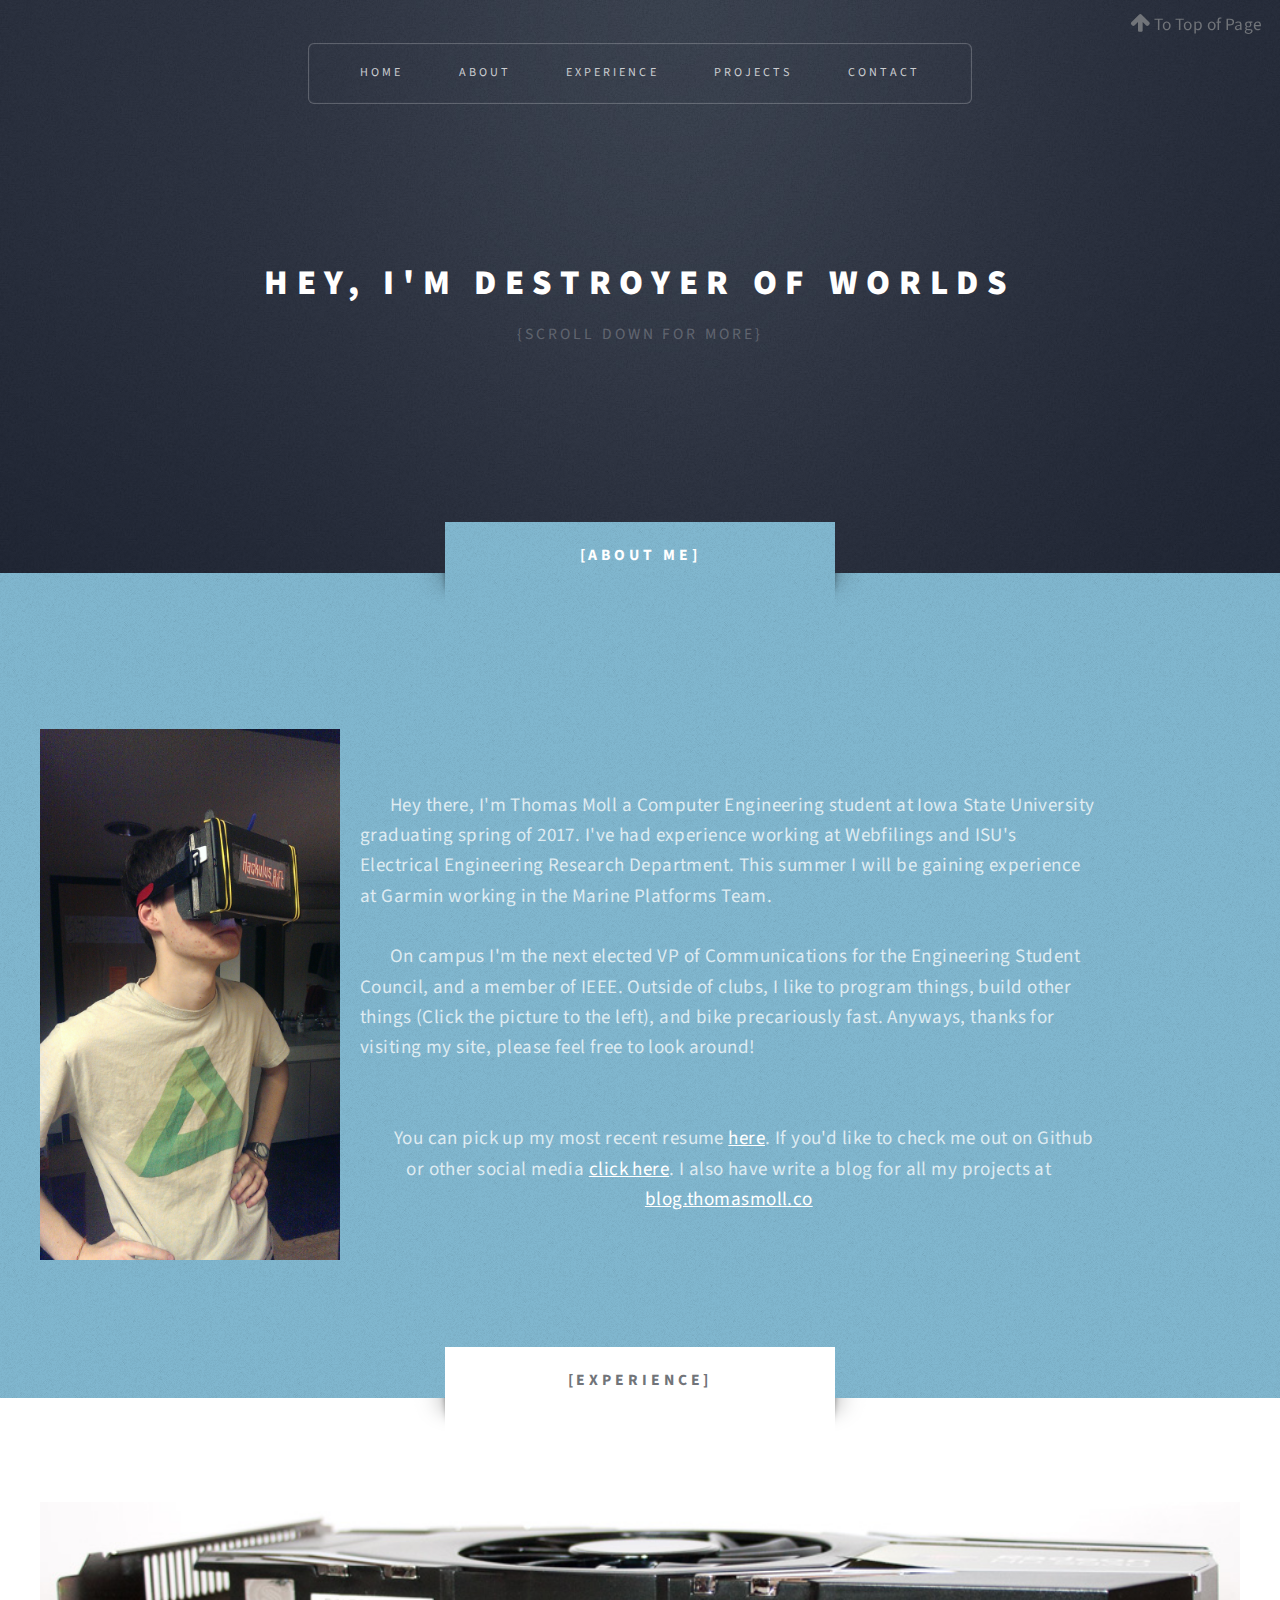
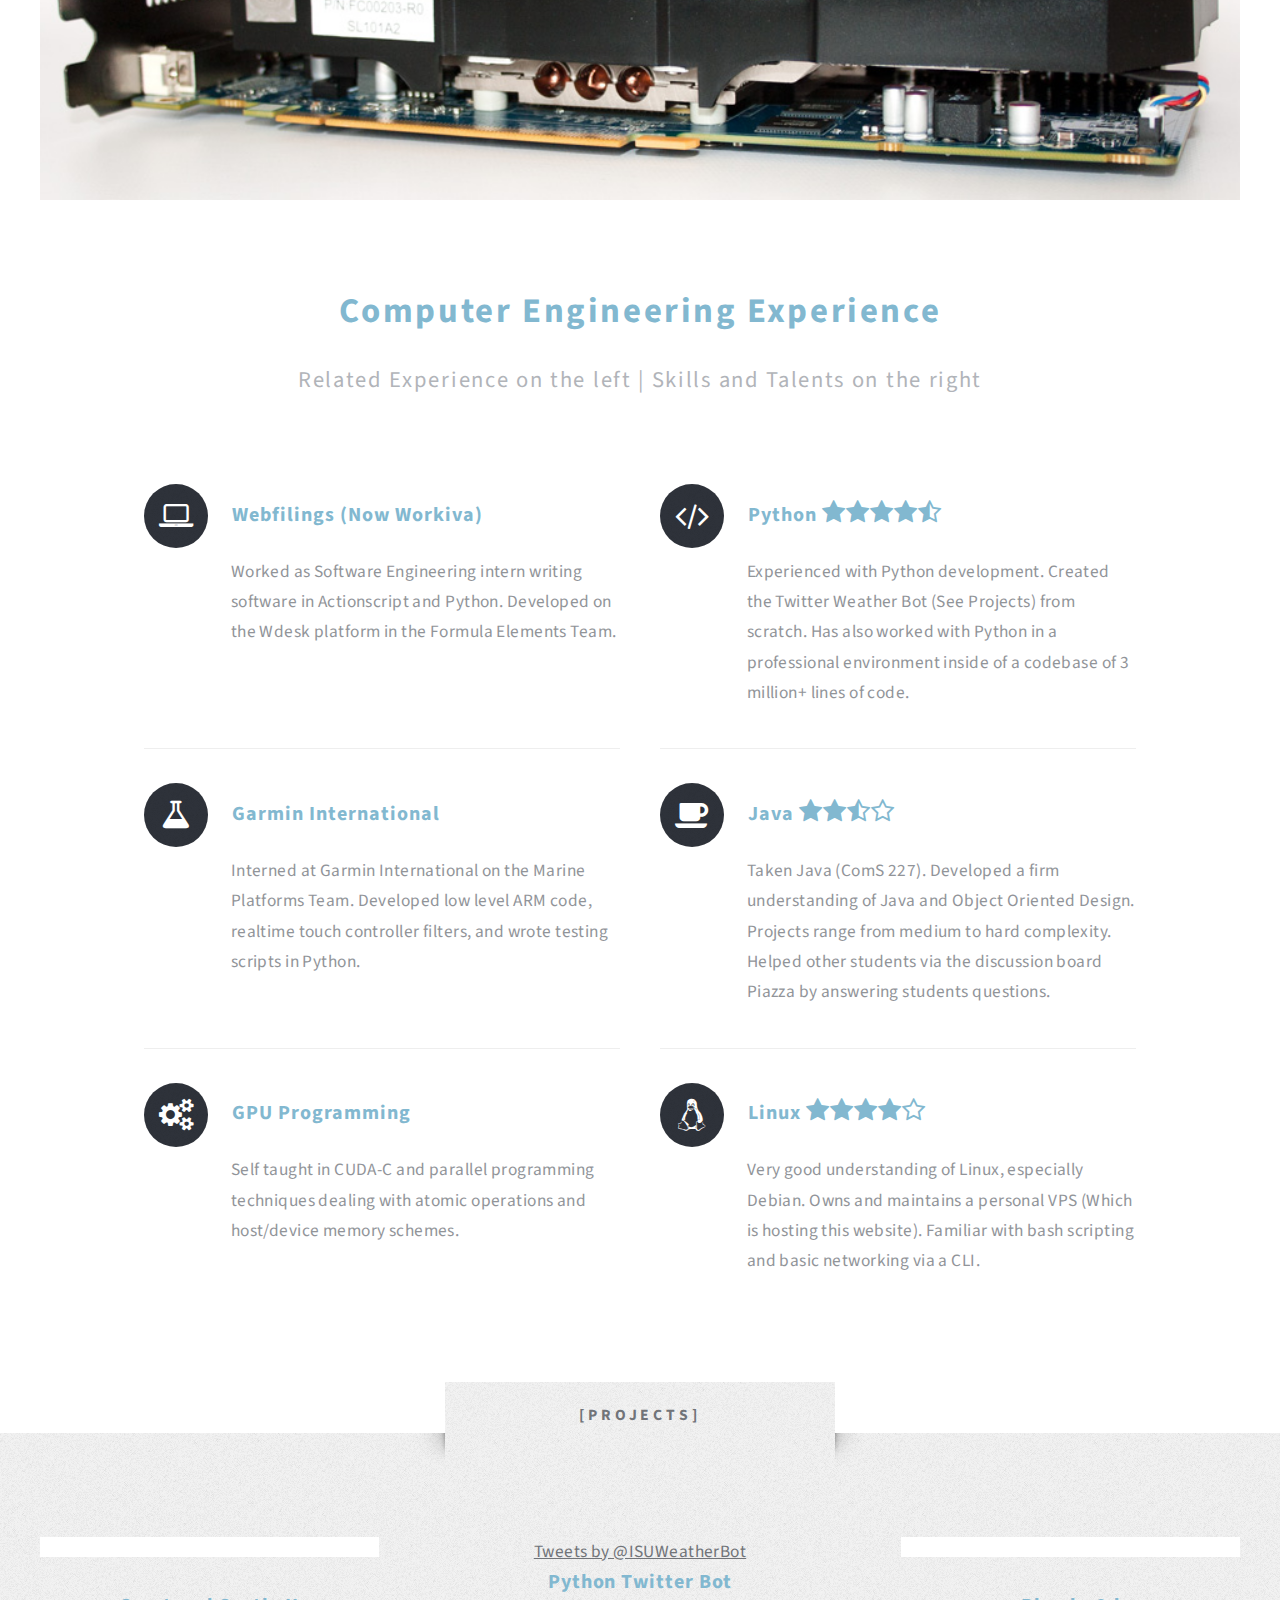
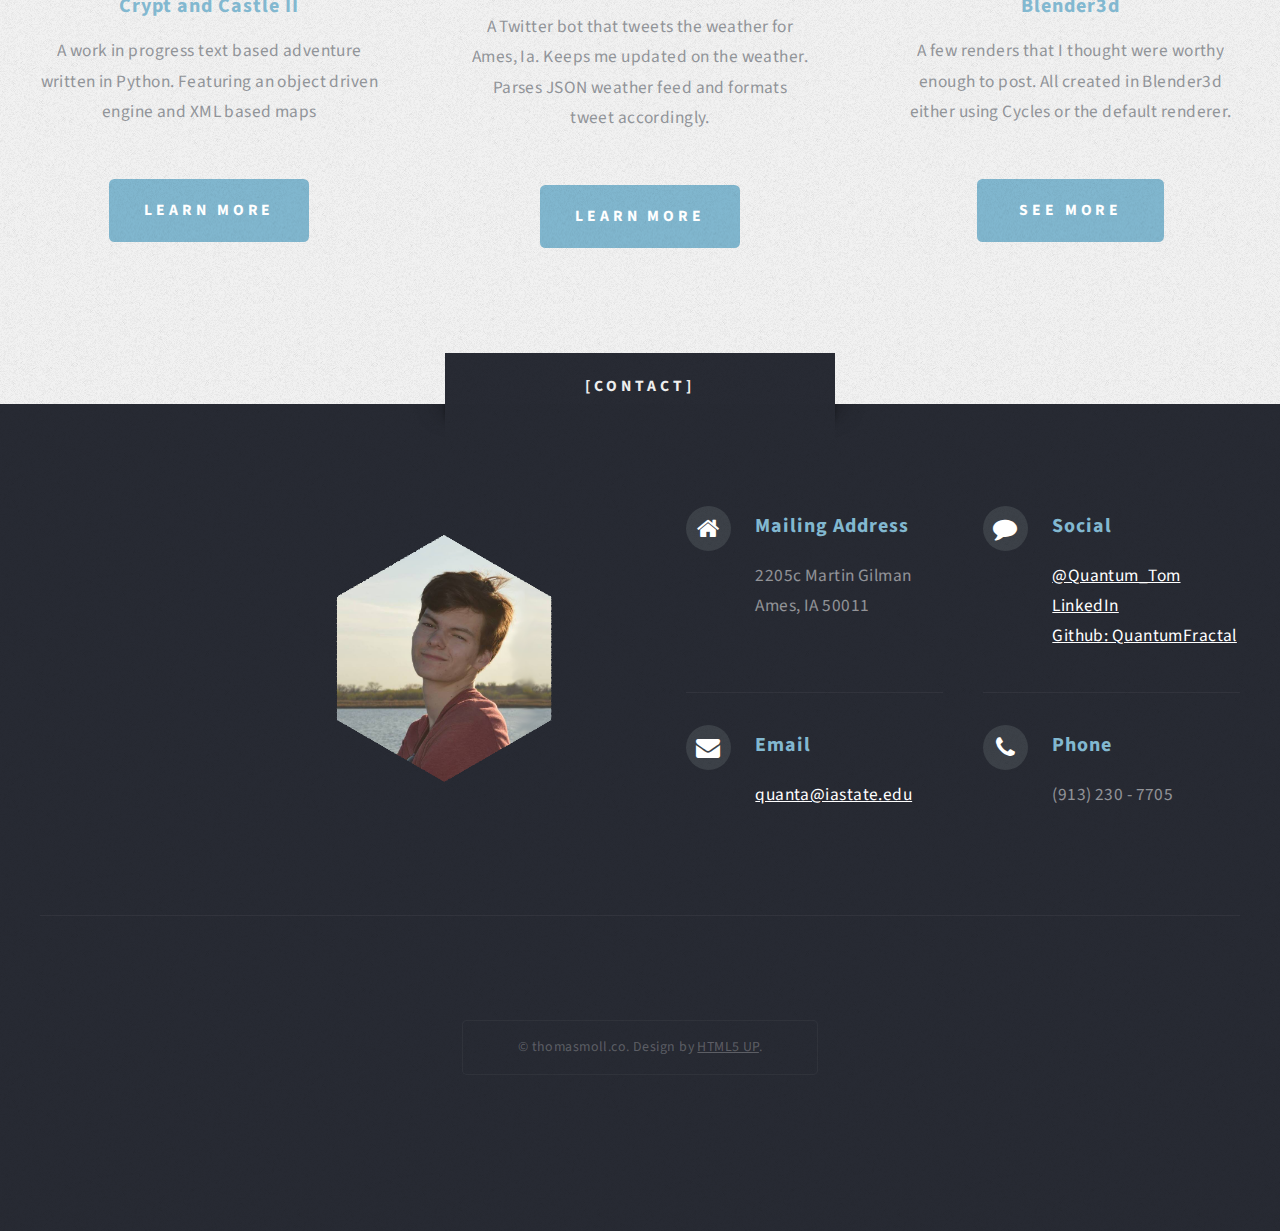
==== commit eaf4d8b6: "Changed Name" ====
--- a/index.html
+++ b/index.html
@@ -51,7 +51,7 @@
 
 									<!-- Logo -->
 										<div id="logo">
-											<h1><a href="#">Hey, I'm Thomas Moll</a></h1>
+											<h1><a href="#">Hey, I'm DEstroyer of worlds</a></h1>
 											<span class="byline"><span id="swap">{Scroll down for more}</span></span>
 										</div>
 									<!-- /Logo -->
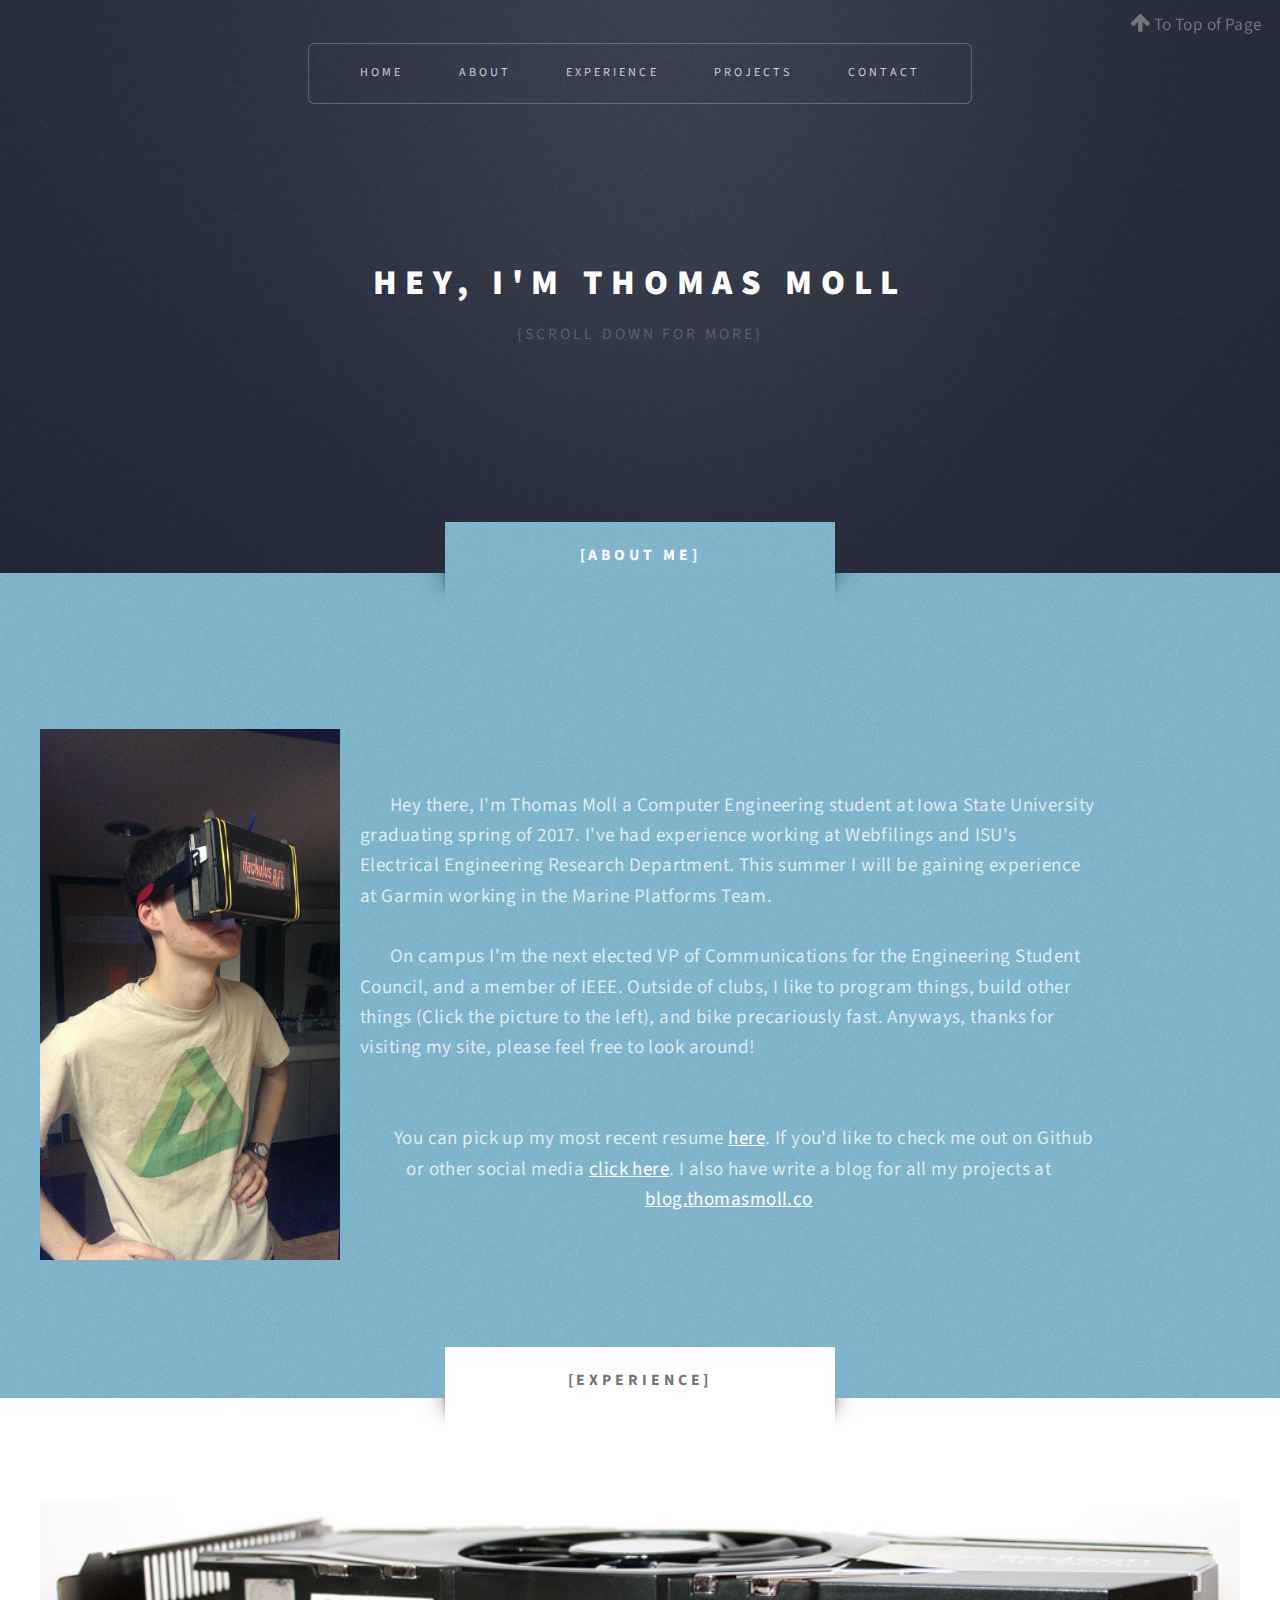
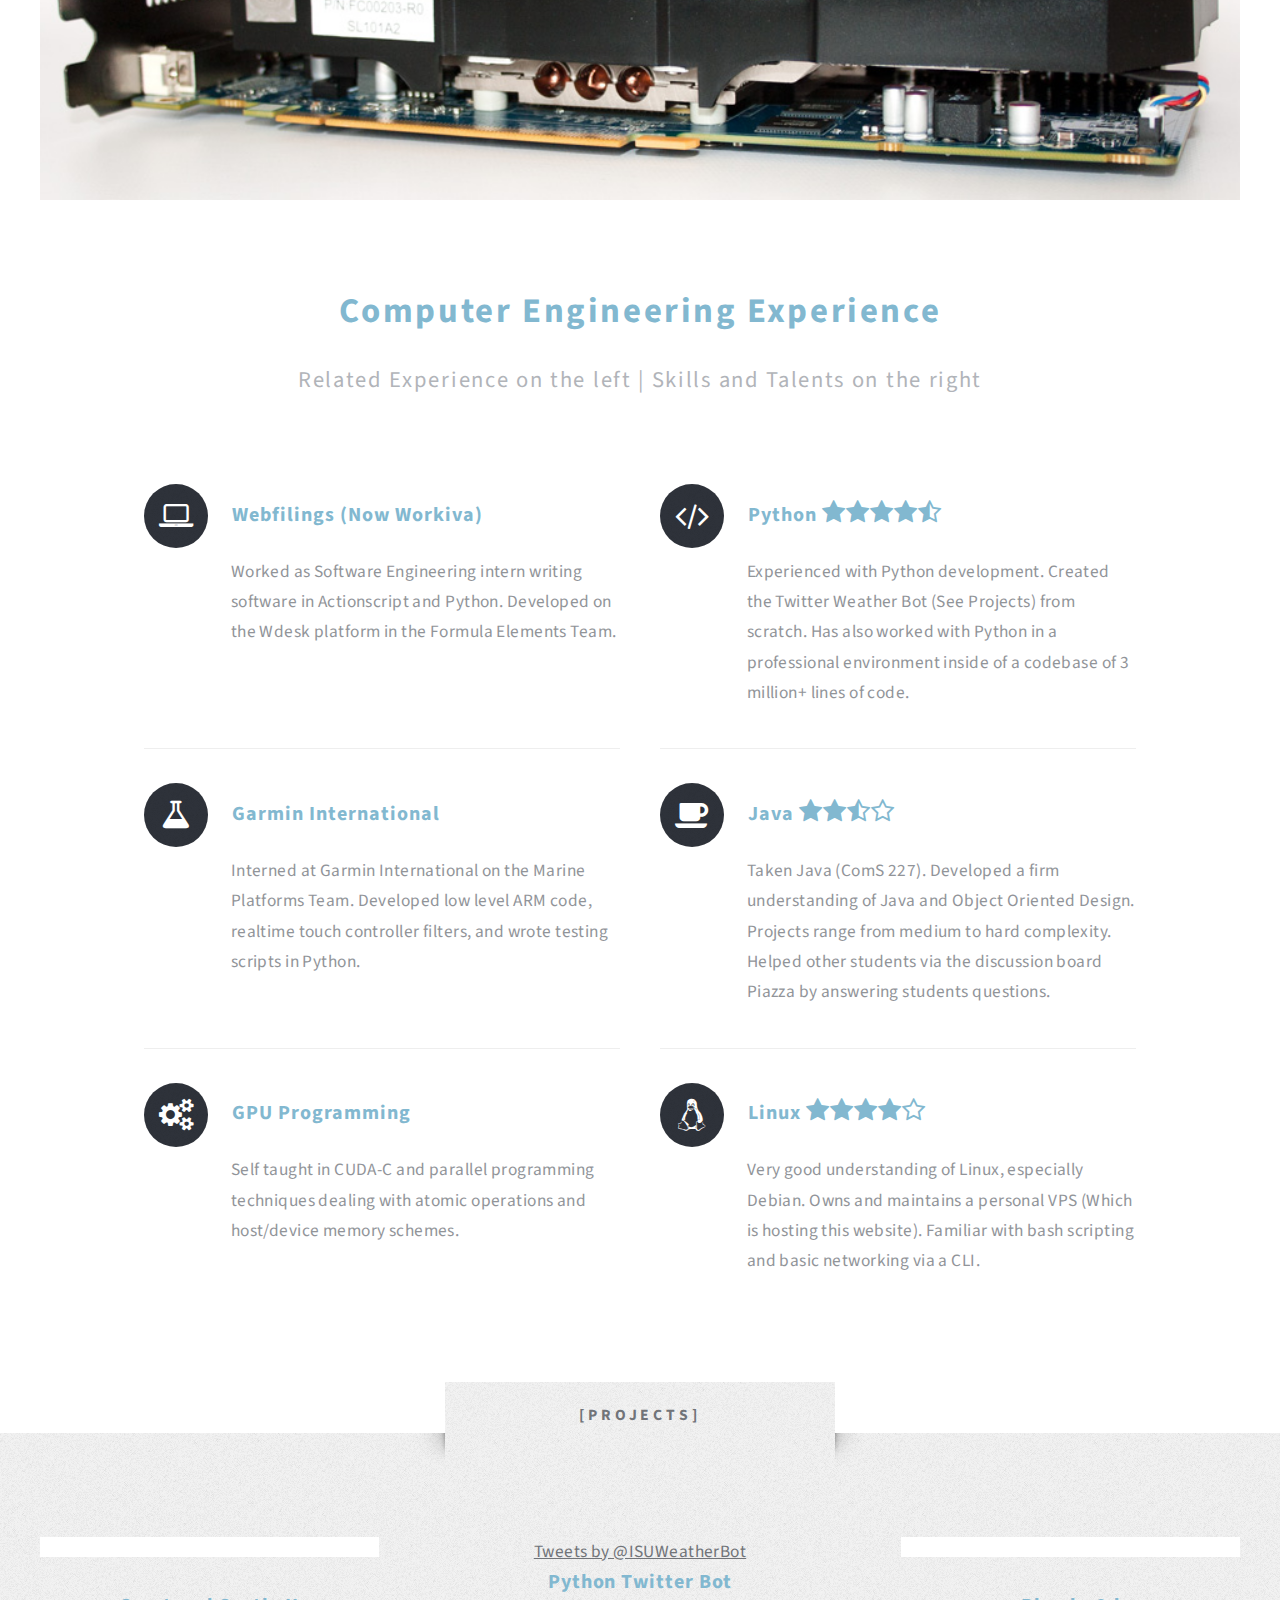
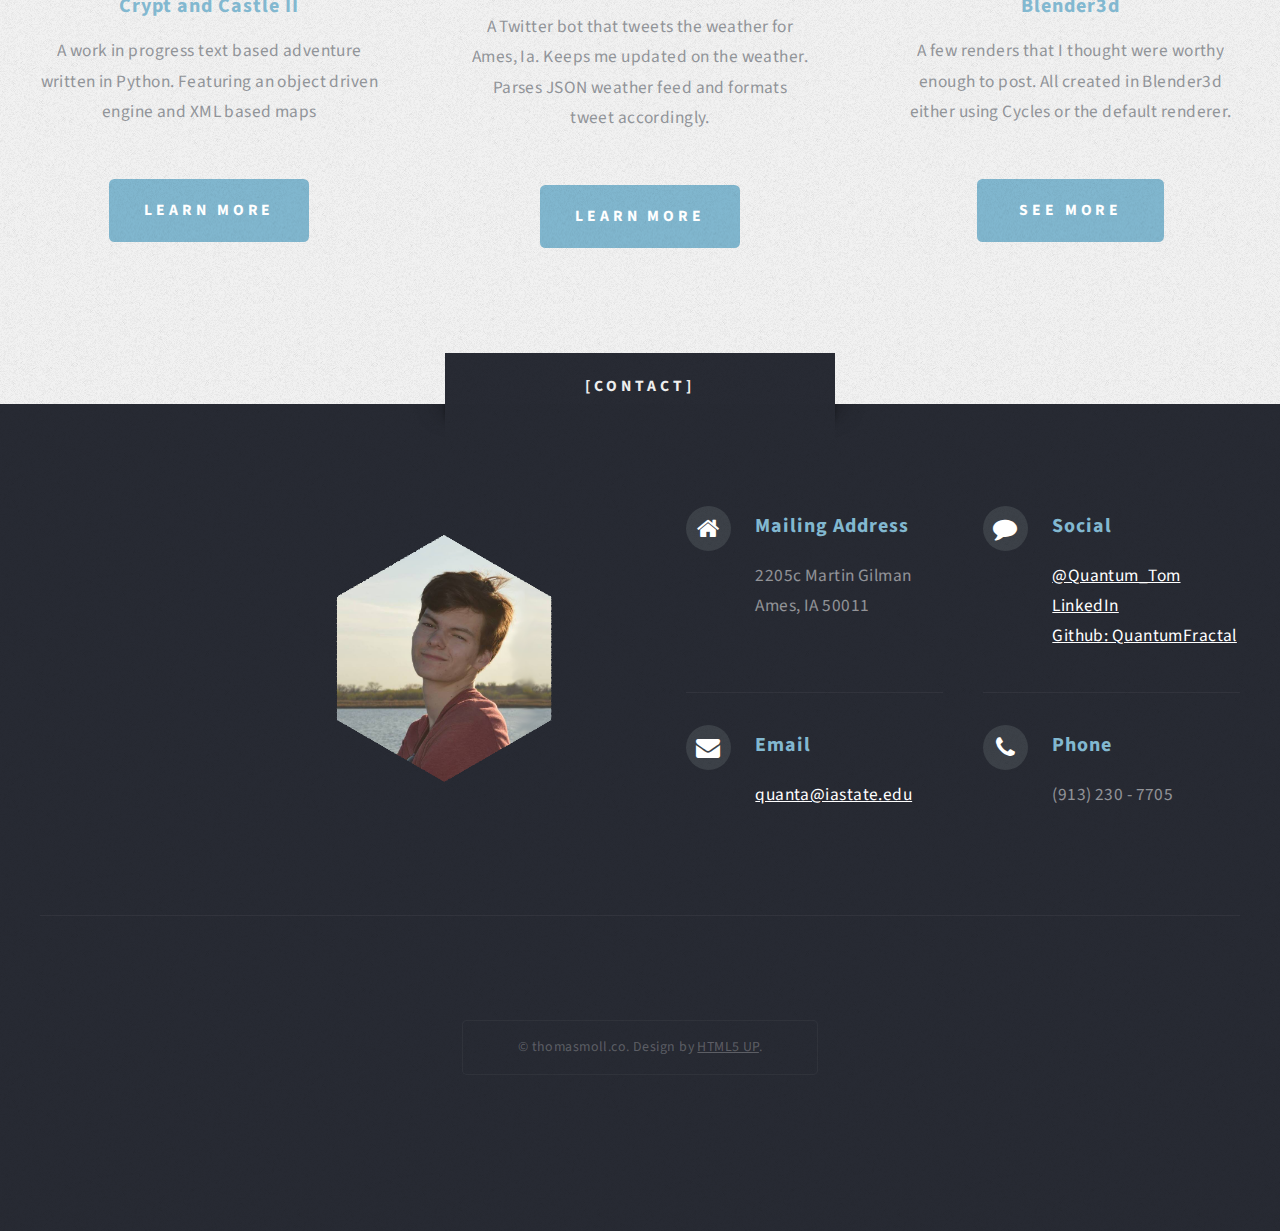
==== commit f0f32e27: "Changed my name back" ====
--- a/index.html
+++ b/index.html
@@ -51,7 +51,7 @@
 
 									<!-- Logo -->
 										<div id="logo">
-											<h1><a href="#">Hey, I'm DEstroyer of worlds</a></h1>
+											<h1><a href="#">Hey, I'm Thomas Moll</a></h1>
 											<span class="byline"><span id="swap">{Scroll down for more}</span></span>
 										</div>
 									<!-- /Logo -->
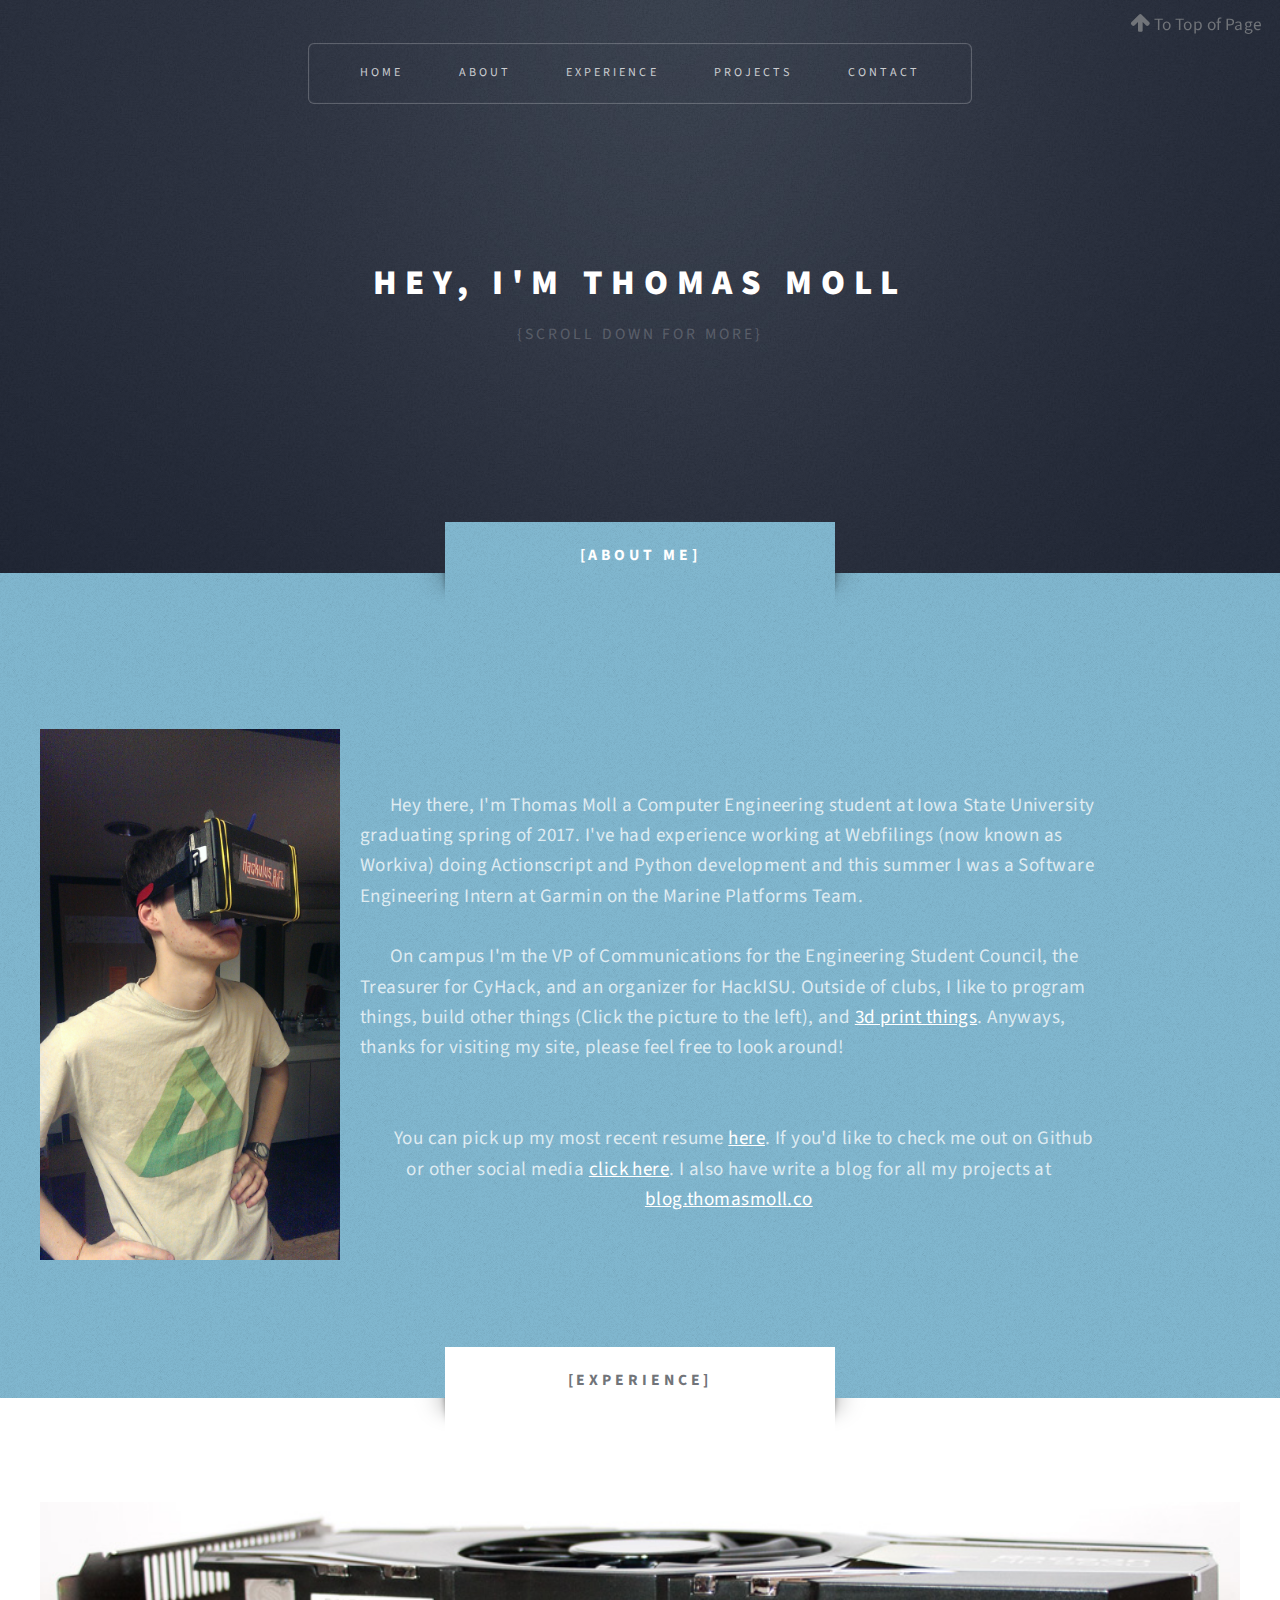
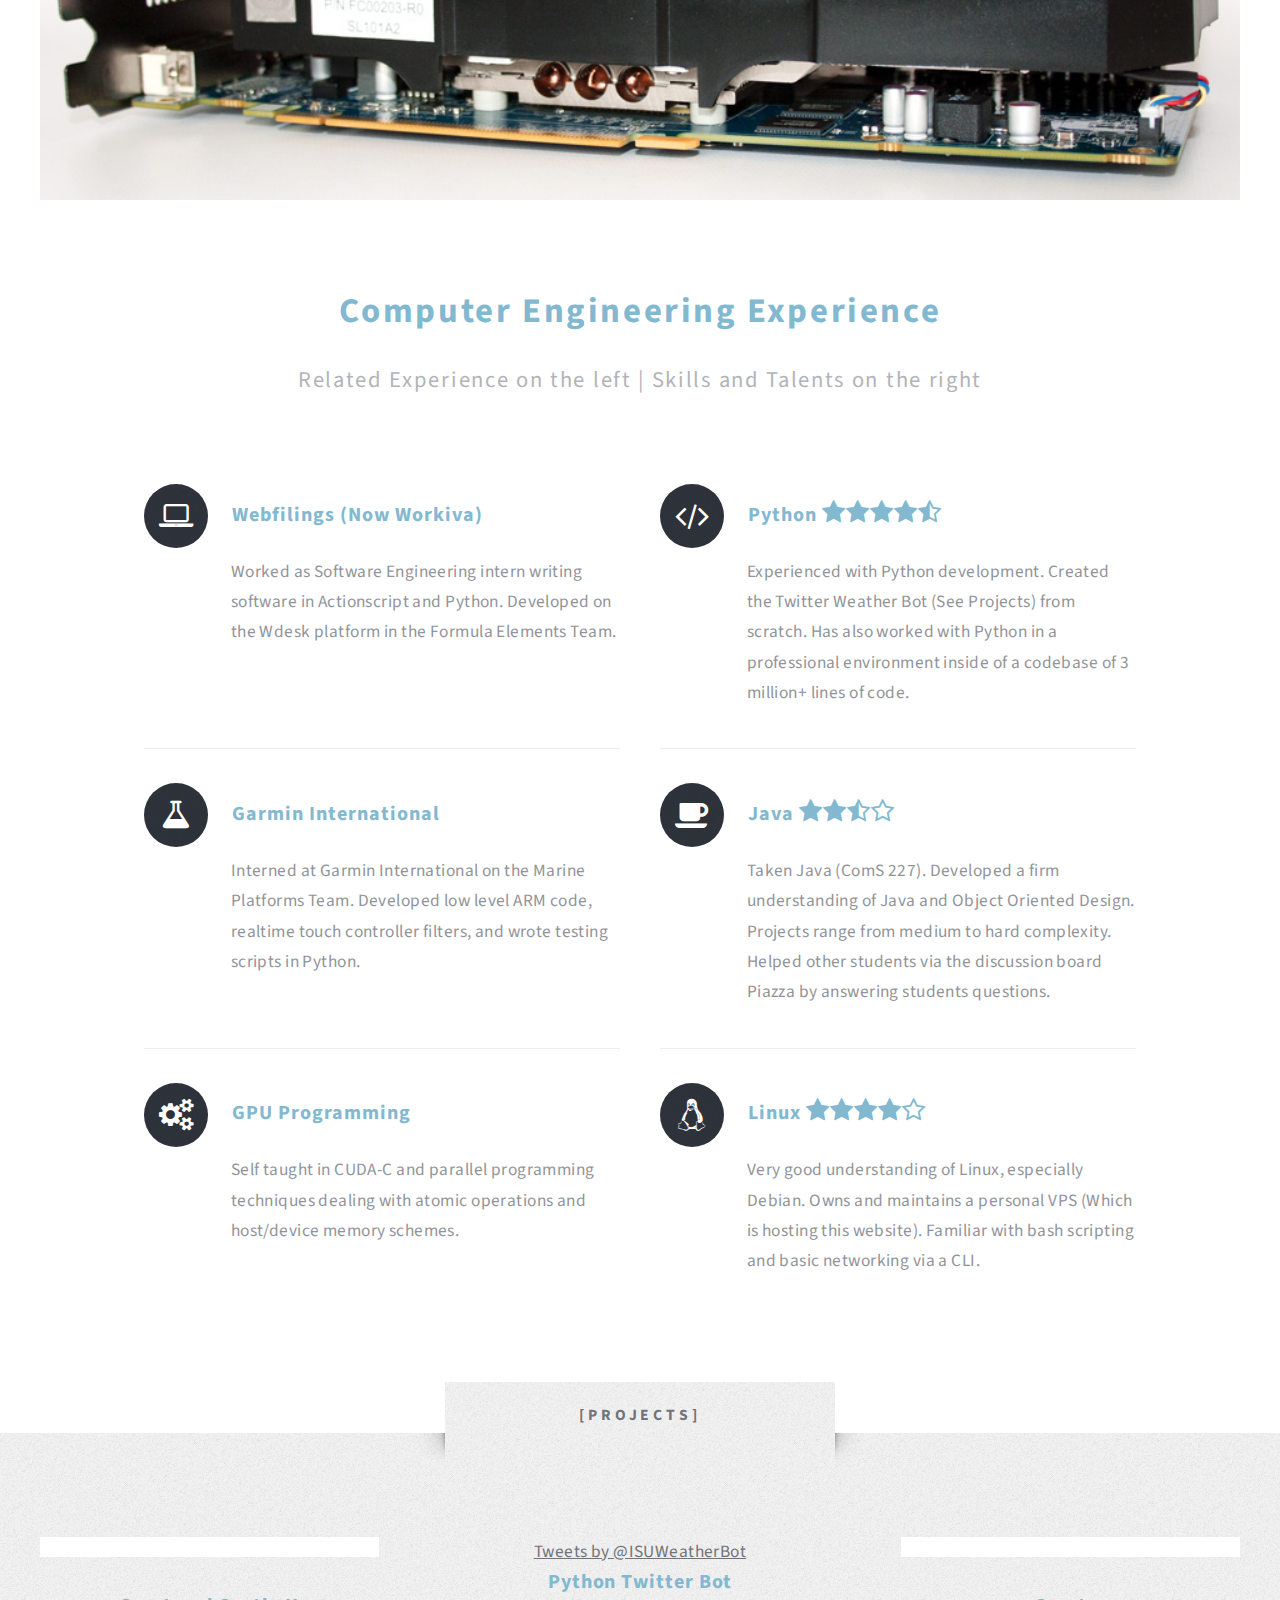
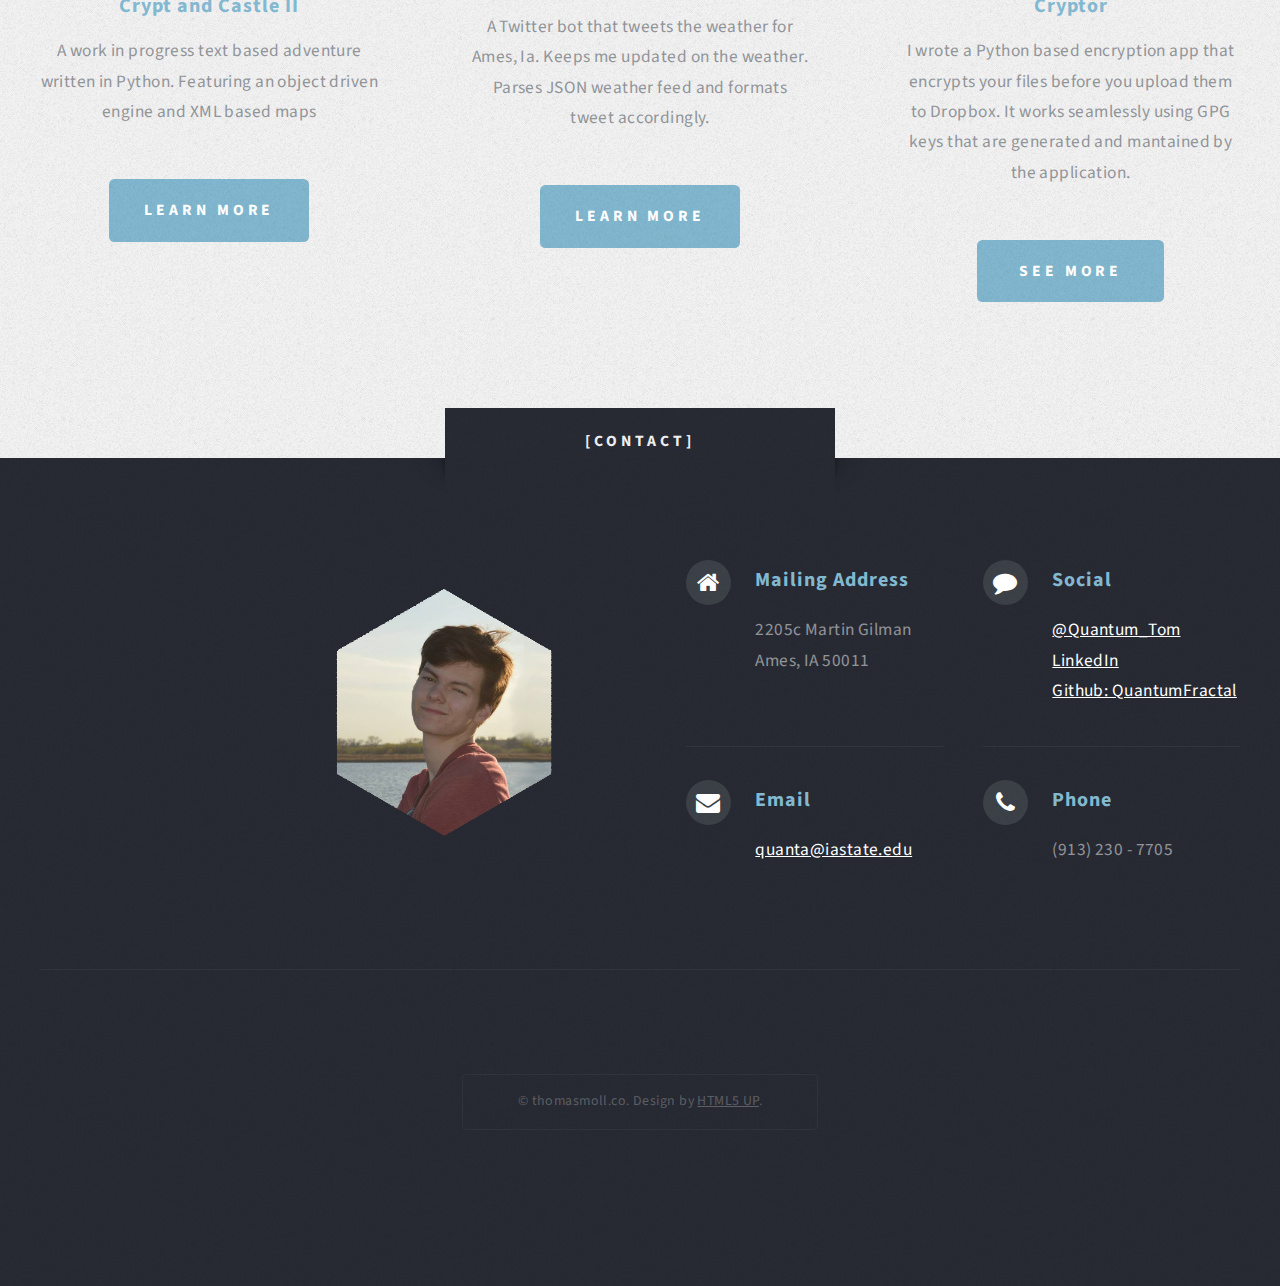
==== commit 4be51589: "Updated information and projects on main page" ====
--- a/index.html
+++ b/index.html
@@ -95,11 +95,10 @@
 													</div>
 									<br><br>
 									<p class="style3" style="text-indent:30px" align="left">Hey there, I'm Thomas Moll a Computer Engineering student at Iowa State University graduating spring of 2017.
-									I've had experience working at Webfilings and ISU's Electrical Engineering Research Department. This summer I will be gaining experience at Garmin working in the
-									Marine Platforms Team.
+									I've had experience working at Webfilings (now known as Workiva) doing Actionscript and Python development and this summer I was a Software Engineering Intern at Garmin on the Marine Platforms Team.
 									<br><br>
 									<p class="style3" style="text-indent:30px" align="left">
-										On campus I'm the next elected VP of Communications for the Engineering Student Council, and a member of IEEE. Outside of clubs, I like to program things, build other things (Click the picture to the left), and bike precariously fast. Anyways, thanks for visiting my site, please feel free to look around!
+										On campus I'm the VP of Communications for the Engineering Student Council, the Treasurer for CyHack, and an organizer for HackISU. Outside of clubs, I like to program things, build other things (Click the picture to the left), and <a href="https://www.dropbox.com/sh/si316hk017orxqd/AAB4evClgMYpCjh9Ie_2rovta?dl=0">3d print things</a>. Anyways, thanks for visiting my site, please feel free to look around!
 									</p><br><br>
 									<p class="style3" style="text-indent:30px" align="center">You can pick up my most recent resume <a href="https://www.dropbox.com/sh/msljk5vsveb4wyw/AAAiNxBCXCoJ1wouzplfPVOBa">here</a>.
 										If you'd like to check me out on Github or other social media <a data-scroll href="#contact">click here</a>. I also have write a blog for all my projects at <a href="http://blog.thomasmoll.co"> blog.thomasmoll.co </a>
@@ -230,9 +229,9 @@
 											</div>
 											<div class="4u">
 												<section class="highlight highlight-three">
-													<a href="https://www.dropbox.com/sh/80sr6qhity26kdc/KJys69DCk2" class="image image-full"><img src="images/b3d.gif" alt="" /></a>
-													<h3><a href="https://www.dropbox.com/sh/80sr6qhity26kdc/KJys69DCk2">Blender3d</a></h3>
-													<p>A few renders that I thought were worthy enough to post. All created in Blender3d either using Cycles or the default renderer.</p>
+													<a href="https://www.dropbox.com/sh/80sr6qhity26kdc/KJys69DCk2" class="image image-full"><img src="http://i.imgur.com/xq0teLt.jpg" alt="" /></a>
+													<h3><a href="https://github.com/QuantumFractal/Cryptor">Cryptor</a></h3>
+													<p>I wrote a Python based encryption app that encrypts your files before you upload them to Dropbox. It works seamlessly using GPG keys that are generated and mantained by the application.</p>
 													<ul class="actions">
 														<li><a href="https://www.dropbox.com/sh/80sr6qhity26kdc/KJys69DCk2" class="button button-style1">See More</a></li>
 													</ul>
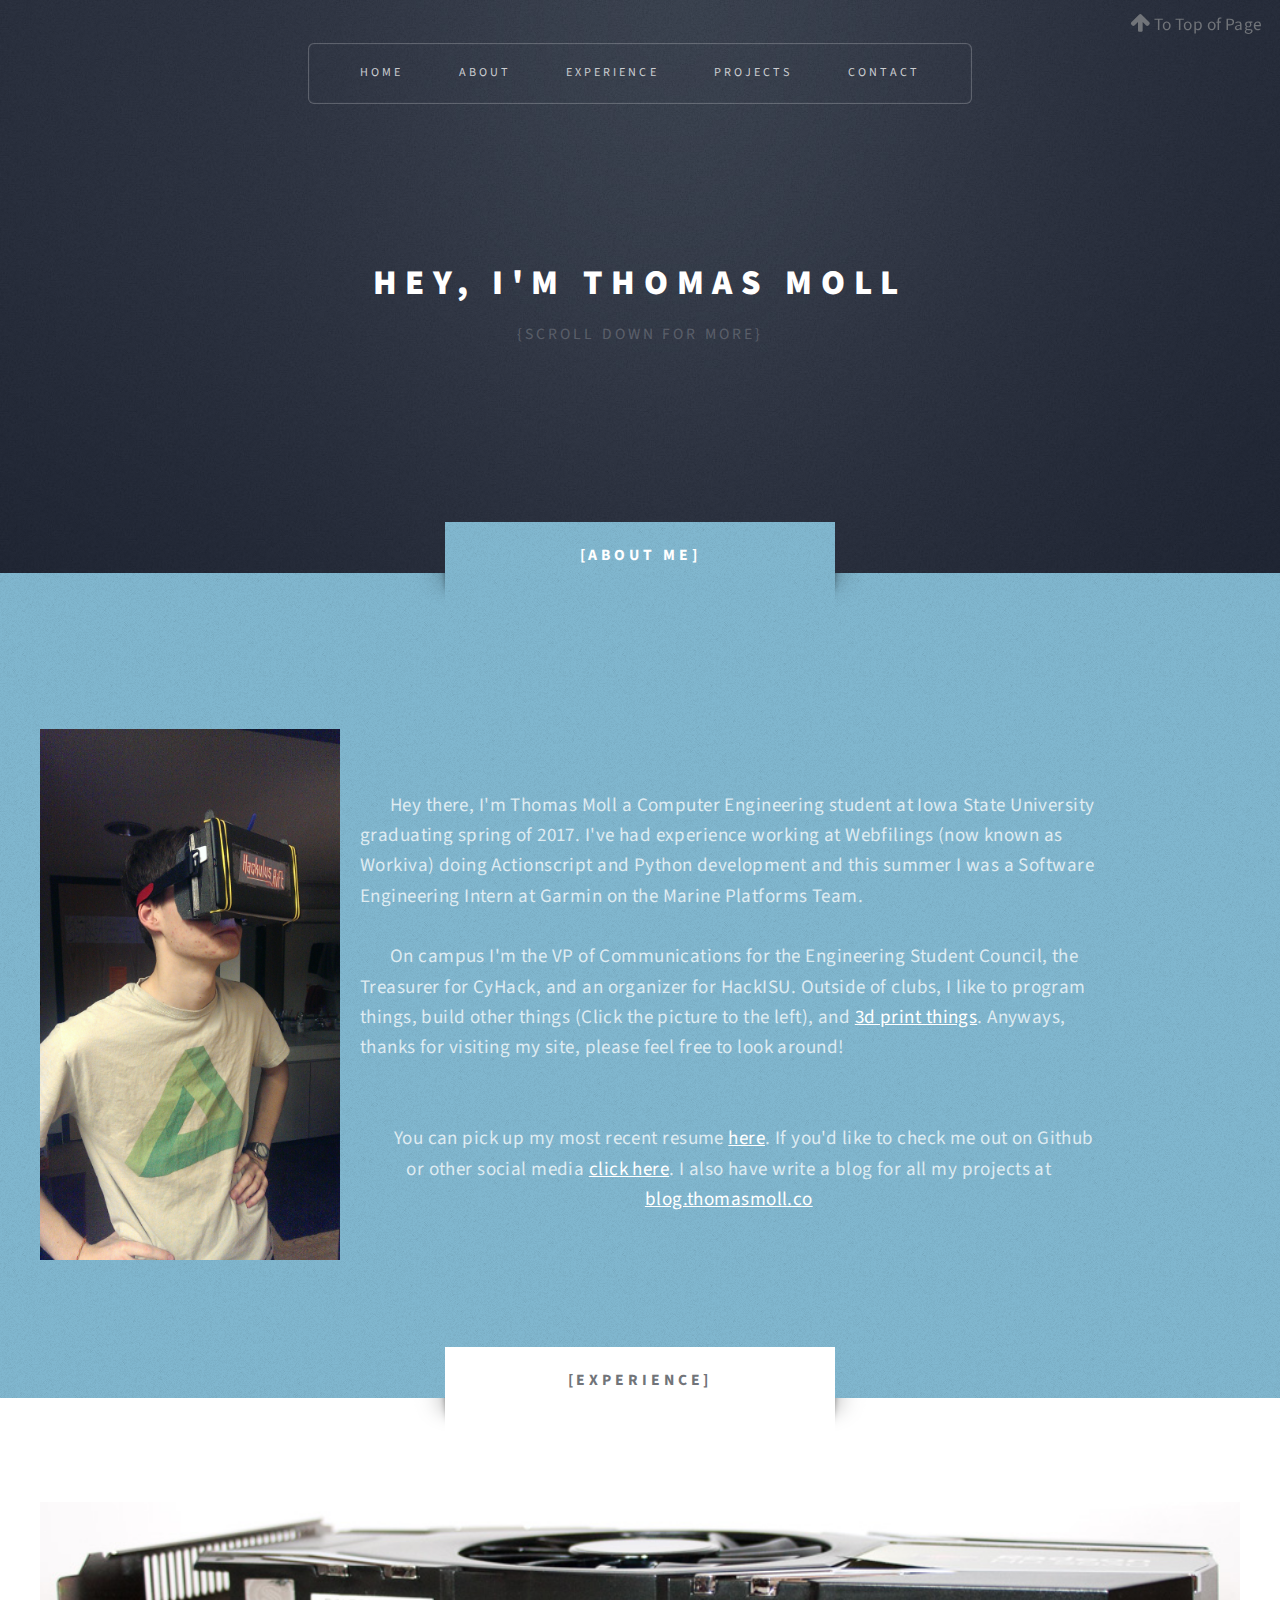
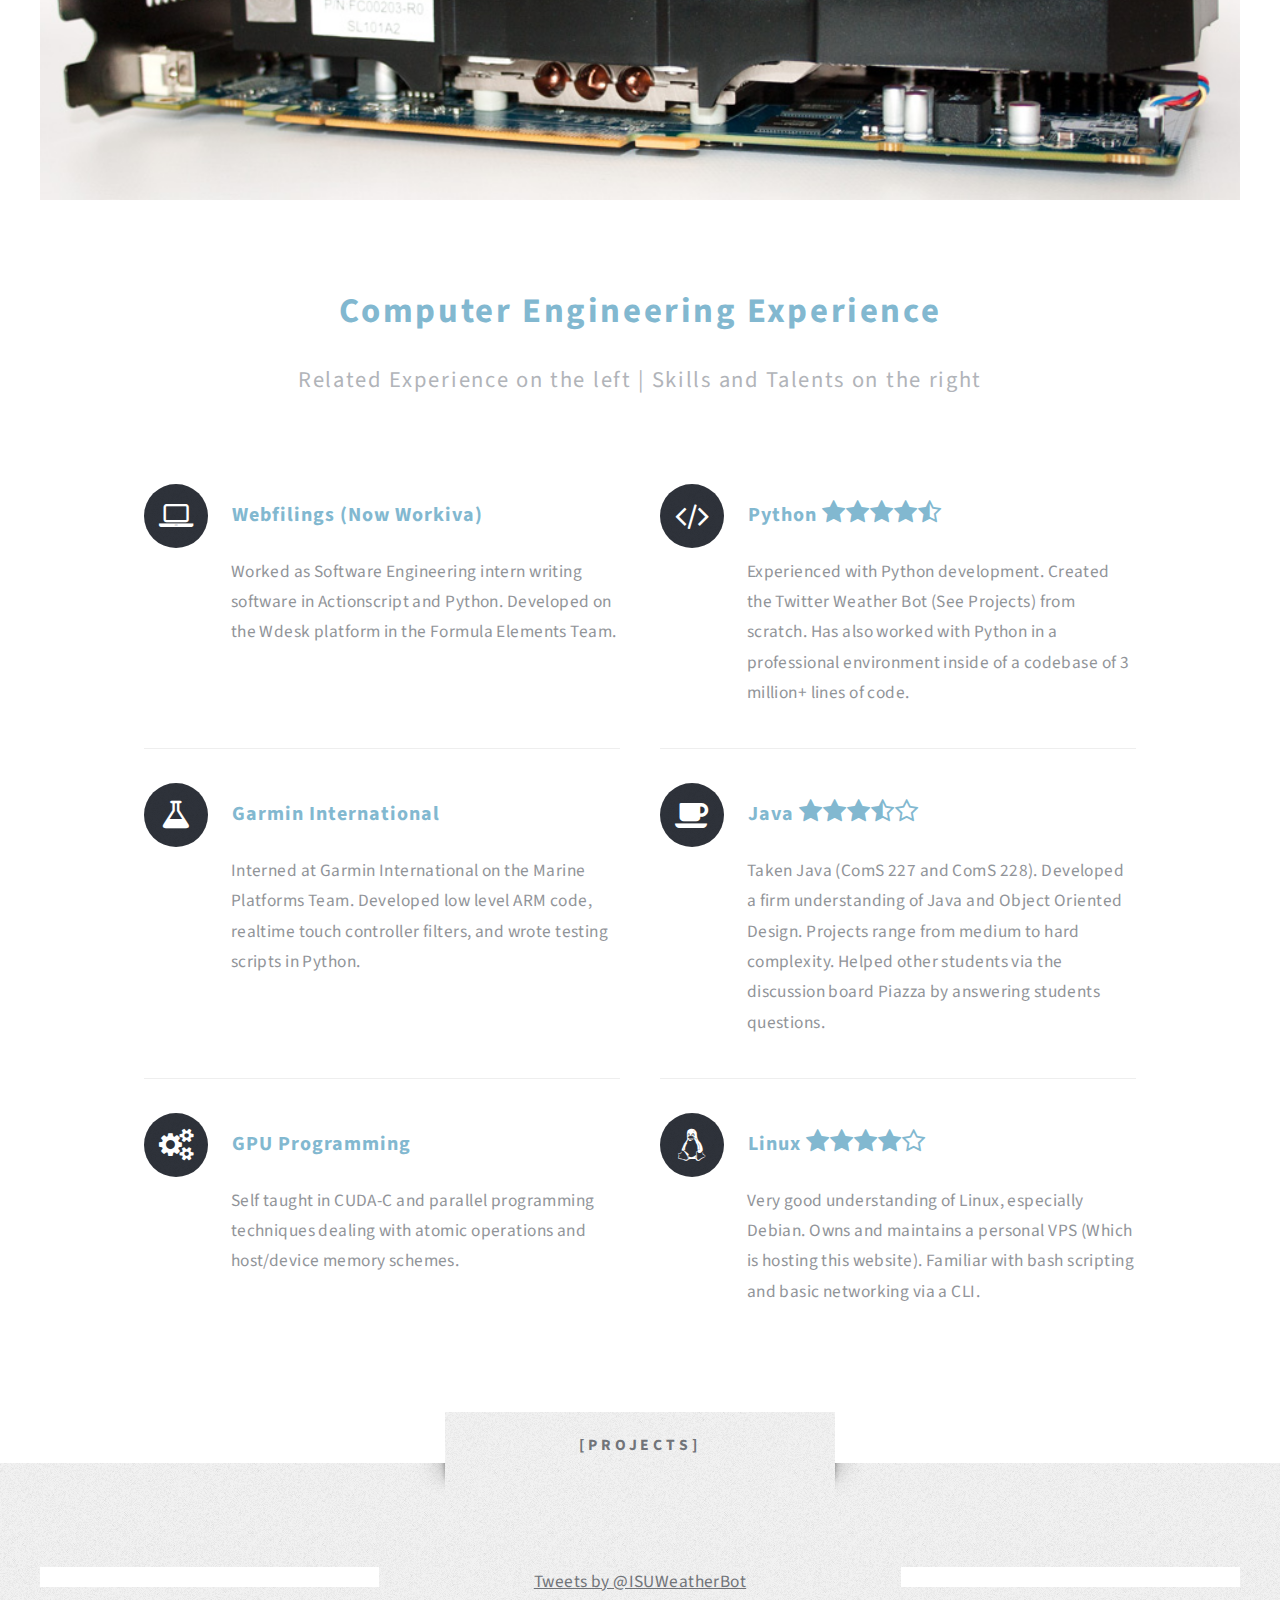
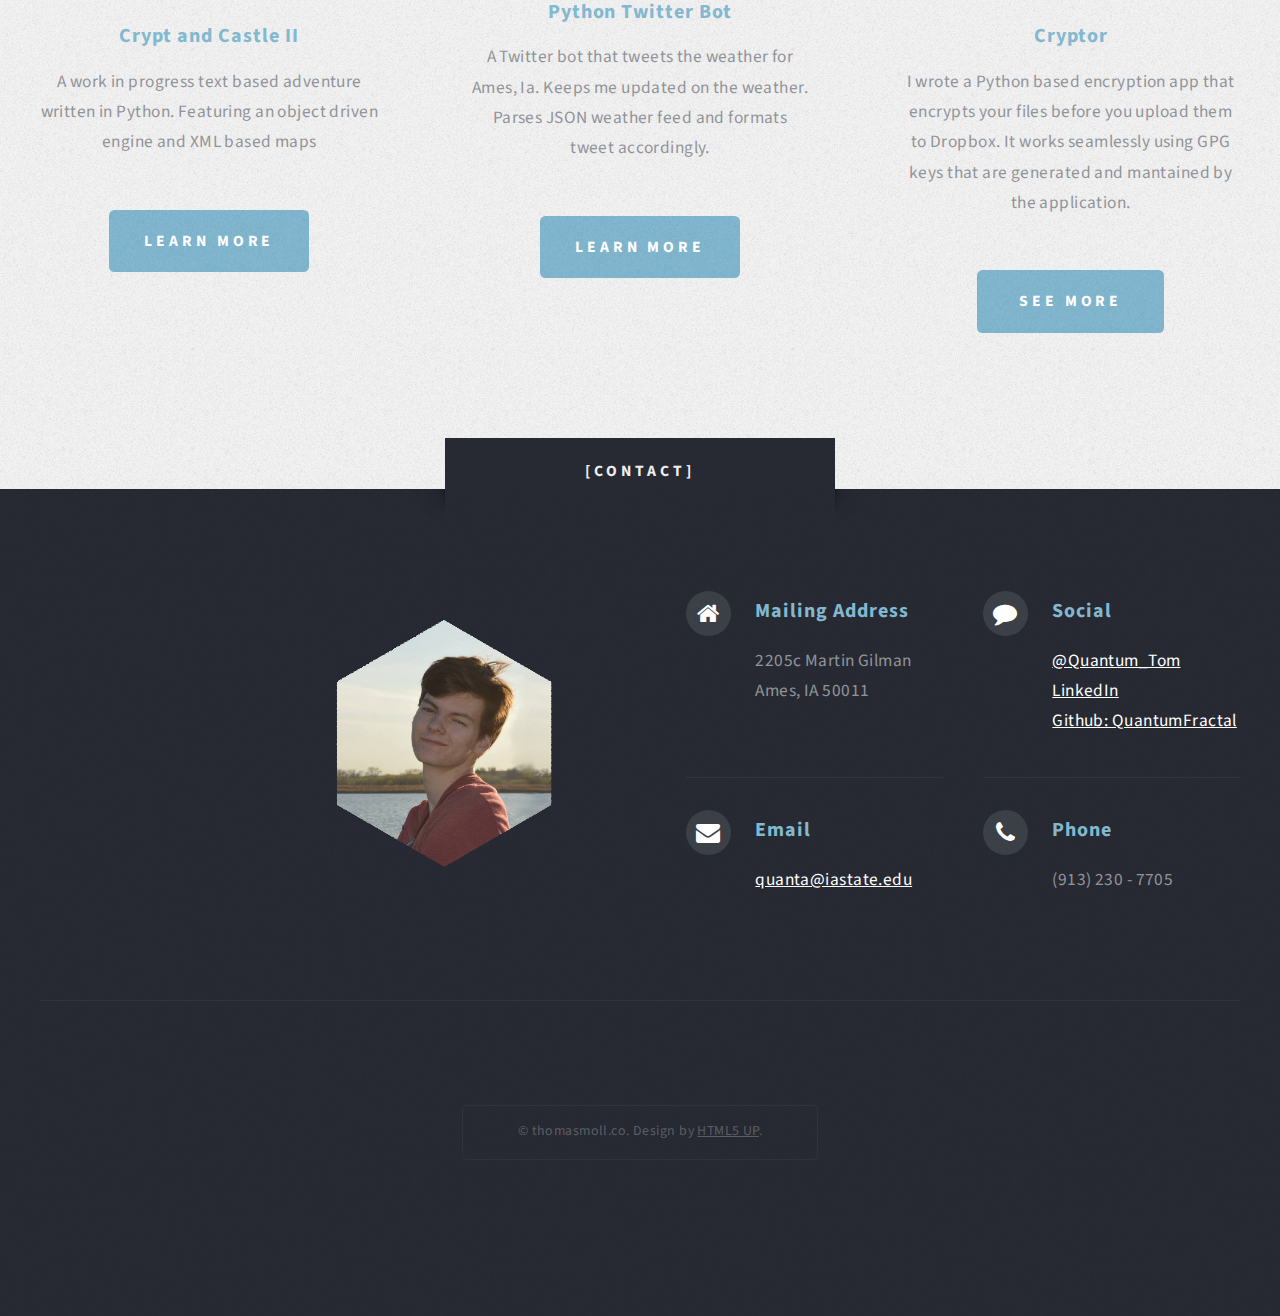
==== commit 55f4c089: "fixed java stars" ====
--- a/index.html
+++ b/index.html
@@ -161,8 +161,8 @@
 														</div>
 														<div class="6u">
 															<section>
-																<h3 class="fa fa-coffee">Java  <i class="fa fa-star fa-fw"></i></i><i class="fa fa-star fa-fw"></i><i class="fa fa-star-half-o fa-fw"><i class="fa fa-star-o fa-fw"></i></i></h3>
-																<p>Taken Java (ComS 227). Developed a firm understanding of Java and Object Oriented Design. Projects range from medium to hard complexity. Helped other students via the discussion board Piazza by answering students questions.</p>
+																<h3 class="fa fa-coffee">Java  <i class="fa fa-star fa-fw"></i><i class="fa fa-star fa-fw"></i><i class="fa fa-star fa-fw"></i><i class="fa fa-star-half-o fa-fw"><i class="fa fa-star-o fa-fw"></i></i></h3>
+																<p>Taken Java (ComS 227 and ComS 228). Developed a firm understanding of Java and Object Oriented Design. Projects range from medium to hard complexity. Helped other students via the discussion board Piazza by answering students questions.</p>
 															</section>
 														</div>
 													</div>
